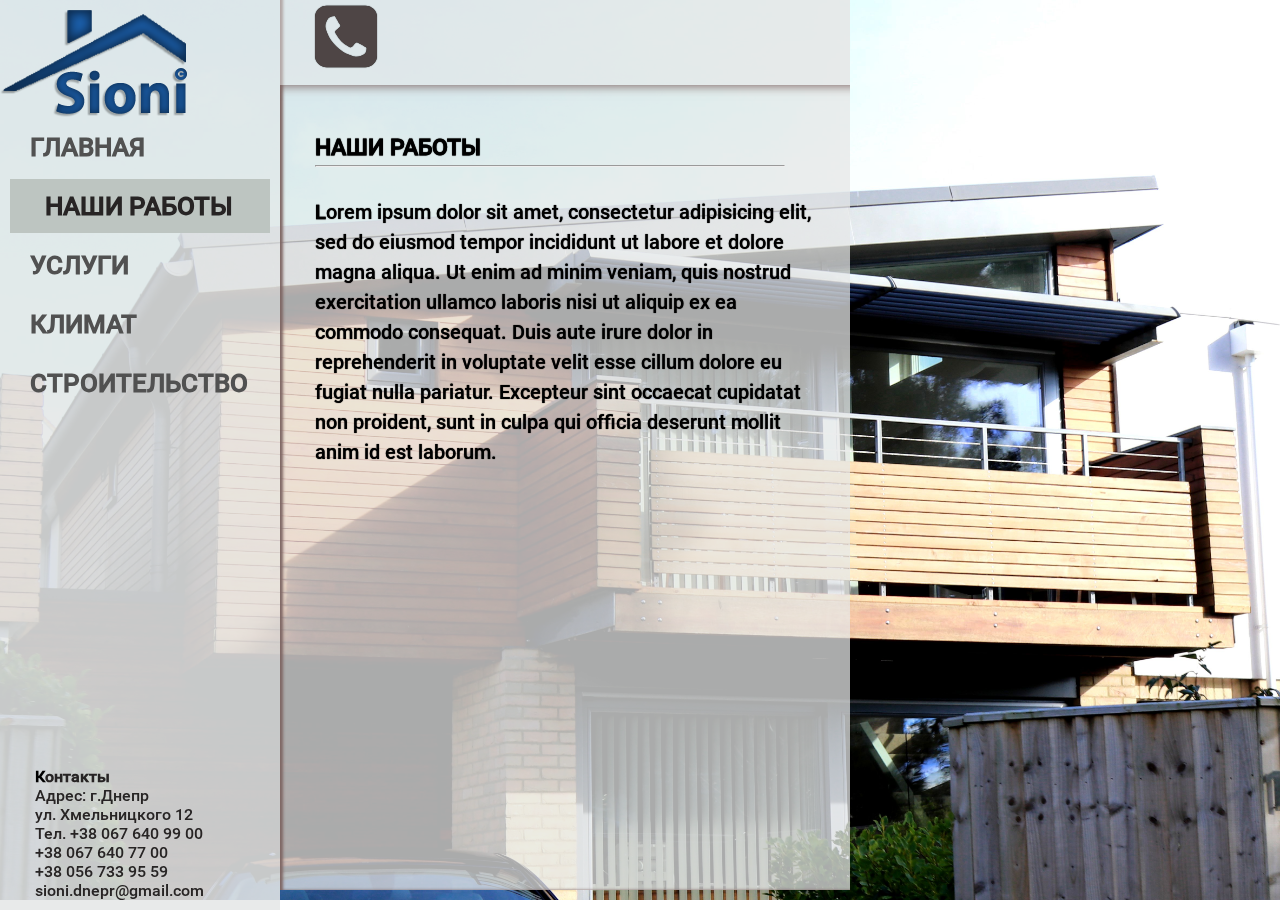
==== index.html @ 1f8581f2 "Цвета, читаемость, тест, смена меню, логотип" ====
<!DOCTYPE html>
<html lang="en">
  <head>
    <meta charset="utf-8">
    <meta http-equiv="X-UA-Compatible" content="IE=edge">
    <meta name="viewport" content="width=device-width, initial-scale=1">    
    <title>Sioni my</title>      
    <link rel="stylesheet" href="css/font-awesome.css">     
    <link rel="stylesheet" type="text/css" href="css/style.css"> 
    <link rel="stylesheet" type="text/css" href="css/fisStyle.css">
    <link rel="stylesheet" type="text/css" href="css/responsive.css">
    <script type="text/javascript" src="js/jquery-1.5.2.min.js"></script>
    <script type="text/javascript" src="js/swfobject.js"></script>
    <script type="text/javascript" src="js/bgstretcher.js"></script>  
    
    <script type="text/javascript">
  $(document).ready(function(){
  
        //  Initialize Backgound Stretcher     
    $('BODY').bgStretcher({
      images: ['images/1.jpeg', 'images/2.jpeg', 'images/3.jpg', 'images/4.jpeg', 'images/5.jpeg', 'images/6.jpg'],
      imageWidth: 1024, 
      imageHeight: 768, 
      slideDirection: 'N',
      slideShowSpeed: 2000,
      transitionEffect: 'fade',
      sequenceMode: 'normal',
      buttonPrev: '#prev',
      buttonNext: '#next',
      pagination: '#nav',
      anchoring: 'left center',
      anchoringImg: 'left center'
    });
    
  });
</script>
<script type="text/javascript">
 $(document).ready(function(){
    $("#menu").on("click","a", function (event) {
        event.preventDefault();
        var id  = $(this).attr('href'),
            top = $(id).offset().top;
        $('body,html').animate({scrollTop: top}, 1500);
    });
});
</script>
  </head>
  <body>  
  
    <div class="sioni_logo_vs">
                <a href="index.html"><img src="images/Sioni.png" alt="logo" id="logo_vs"></a> 
                <!-- <a href="climat.html"><img src="images/Sioni-c.png" alt="logo-c" id="logo_vs"></a>  -->              
    </div>
    <div class="sioni_menu_vs">
             
            <a href="#"><i class="fa fa-phone-square fa-4x" aria-hidden="true"><span>ТЕЛЕФОН</span></i></a>
            <label class="mtoggle" for="menuCheck"><i class="fa fa-bars fa-2x" aria-hidden="true"></i></label>
            <input id="menuCheck" type="checkbox">           
            <ul class="menuToggle">
              <li><a href="#main_page">ГЛАВНАЯ</a><hr></li>
              <li><a href="#about_us">О НАС</a><hr></li>
              <li><a href="#services">УСЛУГИ</a><hr></li>
              <li><a href="climat.html">КЛИМАТ</a><hr></li>
              <li><a href="#builder">СТРОИТЕЛЬСТВО</a></li>
            </ul>               
    </div>
    <div class="bg">
    <div class="logo-cont">
      <img src="images/Sioni.png" alt="logo" id="logo">
    </div>   
      <div class="contacts">

        <p><b>Контакты</b><br>
        Адрес: г.Днепр<br>
        ул. Хмельницкого 12<br>
        Тел. +38 067 640 99 00 <br>
        +38 067 640 77 00 <br>
        +38 056 733 95 59 <br>
        sioni.dnepr@gmail.com</p>

        
      </div>
    </div>
    
      <div class="tabbed">
        <input type="radio" name="tabs" id="tab-nav-1" checked>
        <label for="tab-nav-1">ГЛАВНАЯ</label>
        <input type="radio" name="tabs" id="tab-nav-2" checked>
        <label for="tab-nav-2">НАШИ РАБОТЫ</label>
        <input type="radio" name="tabs" id="tab-nav-3">
        <label for="tab-nav-3">УСЛУГИ</label>
        <input type="radio" name="tabs" id="tab-nav-4">
        <label for="tab-nav-4"><a href="climat.html">КЛИМАТ</a></label>
        <input type="radio" name="tabs" id="tab-nav-5">
        <label for="tab-nav-5">СТРОИТЕЛЬСТВО</label>   
          
          <div class="tabs" id="main_page">
           
            <div >
              <div class="tabs_1 "> 
                <div class="iphone">
                  <a href="#"><i class="fa fa-phone-square fa-4x" aria-hidden="true"></i></a>              
                  </div>              
                  <h3>ГЛАВНАЯ<hr></h3>

<p>Приветствуем Вас на сайте строительной компании <strong>«Sioni»</strong>.</p><br>

<p>Компания <strong>«Sioni»</strong> выполняет полный спектр работ по проектированию, строительству и монтажу строительных объектов и их инженерной инфраструктуры «под ключ» — от обследования площадки под строительство, предпроектной подготовки, сбора разрешительной документации и технических условий до получения Акта ввода в эксплуатацию и сервисного обслуживания.</p><br>
<br>
<b>Основа нашей стратегии</b> —
<ul>
  <li>Предоставление услуг в строительном секторе;</li>
  <li>Индивидуальный подход к каждому Заказчику;</li>
</ul>
<br>
<b>Наша компания предоставляет следующие виды услуг</b>:
<ul>  
  <li>Подготовку разрешительной документации, получение технических условий и согласований;</li>
  <li>Проектирование и прохождение экспертиз;</li>
  <li>Разработка архитектурно-дизайнерских решений;</li>
  <li>Строительство гражданских зданий и сооружений;</li>
  <li>Монтаж кондиционирования, вентиляции, отопления;</li>
  <li>Пуско-наладочные работы;</li>
  <li>Комплектацию материалами и инженерным оборудованием;</li>
  <li>Сервисное обслуживание.</li>
</ul>
<br >
<p>Наши преимущества:
Опыт работы более 12 лет
Полный спектр работ от идеи до покупки мебели
Гарантия на все виды работ
Сервисная поддержка
</p> <br>
Компания <b>«Sioni»</b> - это опыт, качество и гарантия надежности!</p><br><br>

                  
              </div>
            </div>
            <div>
              <div class="tabs_2" > 
                <div class="iphone">
                  <a href="#"><i class="fa fa-phone-square fa-4x" aria-hidden="true"></i></a> </div>              
                  <h3>НАШИ РАБОТЫ<hr></h3>
                  <p>Lorem ipsum dolor sit amet, consectetur adipisicing elit, sed do eiusmod
                  tempor incididunt ut labore et dolore magna aliqua. Ut enim ad minim veniam,
                  quis nostrud exercitation ullamco laboris nisi ut aliquip ex ea commodo
                  consequat. Duis aute irure dolor in reprehenderit in voluptate velit esse
                  cillum dolore eu fugiat nulla pariatur. Excepteur sint occaecat cupidatat non
                  proident, sunt in culpa qui officia deserunt mollit anim id est laborum.

</p>
              </div>
            </div>
            <div id="services">
              <div class="tabs_3"> 
                <div class="iphone">
                  <a href="#"><i class="fa fa-phone-square fa-4x" aria-hidden="true"></i></a> </div>              
                  <h3>УСЛУГИ<hr></h3>
                  <p>СЛАЙДЕР <br>
                  <b>Наша компания предоставляет следующие виды услуг</b>:
<ul>  
  <li>Подготовку разрешительной документации, получение технических условий и согласований;</li>
  <li>Проектирование и прохождение экспертиз;</li>
  <li>Разработка архитектурно-дизайнерских решений;</li>
  <li>Строительство гражданских зданий и сооружений;</li>
  <li>Монтаж кондиционирования, вентиляции, отопления;</li>
  <li>Пуско-наладочные работы;</li>
  <li>Комплектацию материалами и инженерным оборудованием;</li>
  <li>Сервисное обслуживание.</li>
</ul></p>
              </div>
            </div>
            <div>
              <div class="tabs_4"> 
                <div class="iphone">
                  <a href="#"><i class="fa fa-phone-square fa-4x" aria-hidden="true"></i></a> </div>              
                  <h3>КЛИМАТ<hr></h3>
                  <p>Lorem ipsum dolor sit amet, consectetur adipisicing elit. Cum iste nemo eos, sed repudiandae, nobis repellendus, perferendis quos hic aliquam voluptatem culpa sint excepturi voluptas? Pariatur adipisci laborum, ratione perspiciatis.Lorem ipsum dolor sit amet, consectetur adipisicing elit. Numquam, nostrum quam nisi atque saepe reprehenderit, vero ut quibusdam iure quisquam laborum qui voluptates laudantium praesentium enim maiores libero tenetur aut.Lorem ipsum dolor sit amet, consectetur adipisicing elit. Quis quasi, blanditiis perspiciatis asperiores corporis optio neque esse dolores harum sunt. Dolore dicta culpa dolor similique sint. Illum unde iusto quae.</p>
              </div>
            </div>
            <div id="builder">
              <div class="tabs_5"> 
                <div class="iphone">
                  <a href="#"><i class="fa fa-phone-square fa-4x" aria-hidden="true"></i></a> </div>              
                  <h3>СТРОИТЕЛЬСТВО<hr></h3>
                  <q><em>Компания «Sioni» - это опыт, качество и гарантия надежности!</em></q> <br>

                  <p>Компания <b>«Sioni»</b> работает на рынке Украины с 2005 года, главный офис находится в городе Днепр. За время работы компании мы заслужили высокий уровень доверия со стороны наших заказчиков и партнёров.</p><br>

<p>Сплочённая команда нашей компании успешно реализовывает различные строительные заказы. Мы поможем Вам построить дом, начиная с идеи и создания чертежей будущего дома, заканчивая полной внутренней отделкой и сдачей объекта «под ключ». Или выполнить высококачественный ремонт Вашей квартиры.</p><br>

<p>Среди заказов компании <b>«Sioni»</b> были элитные квартиры и магазины города Днепропетровска и его области; возведение домов, ремонт квартир и элитных магазинов по всей Украине и ближнему зарубежью. (здесь должна быть ссылка на фотографии законченных объектов)</p><br>

<p>Наши сотрудники являются отличными профессионалами каждый в своей области, работают только с высококачественными материалами, с соблюдением всех строительных норм и правил. И потому мы гарантируем выполнение заказа в срок и соблюдение всех пунктов договора с заказчиком. Также предоставляем обязательное гарантийное обслуживание законченных объектов.</p><br id="about_us">

<p>Если Вы обратитесь в строительную компанию <b>«Sioni»</b>, то будете уверены в том, что при создании проекта любого строительного объекта мы учтём все Ваши пожелания, примем наиболее оптимальное для Вас решение а стоимость работ будет зависеть от сложности поставленных задач.</p><br>

Компания <b>«Sioni»</b> - это опыт, качество и гарантия надежности!</p><br><br>


              </div>
            </div>
          </div>  
             
      </div> 
     
   <script type="text/javascript" src='js/script.js'></script>    
  </body>
</html>
---- css/style.css ----
html, body{margin:0px; padding:0px; font-family:Arial, sans-serif;}
div{position:relative;}
.clear{clear:both;}
.container, {
	max-width:1000px;
	margin:0px auto;
}
p:first-letter{
	font-weight:bold;
	color:#000;
	/*text-shadow: white 1px 0px, white 1px 1px, white 0px 1px, white -1px 1px, white -1px 0px, white -1px -1px, white 0px -1px, white 1px -1px;   обводка текста*/
}
.container{
	padding:0px 0px 0px 220px;
	box-sizing:border-box;
}
	.left{
		
		width:24%;
		height:615px;
		z-index:15;
		margin-left:-220px;
		float:left;
		background:rgba(229, 231, 231, 0.87);
	}
	.phone{
		background:#e4e8e8;

	}
	.fa-phone-square{
		color: #4e4545;
	}
	.fa-phone-square:hover{
		color: #342e2e;
	}
	.right{
		width:30%;
		height:615px;
		float:left;
		font-size:15px;
		color:#000000;
		background:rgba(230, 230, 230, 0.73);
		
	}
	.right p,h3{margin:0px; padding: 45px 30px 30px 0px;}
/*************далее стили для вертикального выпадающего меню при наведении**************************/
.menuVertical{width:100%;height:auto;}
	.menuVertical ul{

		display:block;
		width:100%;
		height:auto;
		margin:0px;
		padding:0px;
		list-style:none;
		position:relative;
	}
.menuVertical ul li{display:block; width:100%; height:auto; position:relative;}
	.menuVertical ul li a{
		position:relative;
		display:block;
		width:100%;
		height:auto;
		box-sizing:border-box;
		font-size:23px;
		text-transform:uppercase;
		font-weight:semi-bold;
		color:#515151;
		line-height:1.2em;
		padding:10px 15px;
		
		text-decoration:none;
	}
	.menuVertical ul  li:first-child a{border:0px;}
	.menuVertical ul li a:hover, .menuVertical ul li:hover a{
		color: #272424;
	}
	.menuVertical ul li ul{
		position:absolute;
		top:0px;
		left:100%;
		display:none;
		width:auto;
	}
			/*******показываем выпадашку при наведении ********/
.menuVertical ul li:hover ul{display:block;}
	.menuVertical ul li ul li a{
	white-space:nowrap;
	text-transform:none;
	padding:5px 20px;
	}
.menuVertical ul li ul li a:hover{
	background:#75C1D4;
	color:#0A3CC1;
}


/*slider*/
.bgstretcher-area { text-align: left; }
.bgstretcher, .bgstretcher UL, .bgstretcher UL LI {
	position: absolute;
	top: 0;
	left: 0;
}
.bgstretcher UL, .bgstretcher UL LI {
	margin: 0;
	padding: 0;
	list-style: none;
}
.bgstretcher {
	background: black;
	overflow: hidden;
	width: 100%;
	position: fixed;
	z-index: 1;
	_position: absolute; /*IE6 doesn't support fixed positioning*/
	top: 0;
	left: 0;
}
/*slider-end*/



/*slider uslugi*/



 
#slideshow #slideshowWindow {
	width:63vw;
	height:257px;
	margin:0;
	padding:0;
	position:relative;
	overflow:hidden;

}
 
#slideshow #slideshowWindow .slide {
	margin:0;
	padding:0;
	width:500px; 
	height:257px;
	position:relative;
	
}
#slideshow #slideshowWindow .slide img{
	width: 100%;
}

 
#slideshow #slideshowWindow .slide .slideText {
	position:absolute;
	top:130px;
	left:0px;
	width:100%;
	height:130px;
	background-image:url(../images/greyBg.png);
	background-repeat:repeat;
	margin:0;
	padding:0;
	color:#ffffff;
	font-family:Myriad Pro, Arial, Helvetica, sans-serif;
}
 
#slideshow #slideshowWindow .slide .slideText a:link, #slideshow #slideshowWindow .slide .slideText a:visited {
	color:#ffffff;
	text-decoration:none;
}
 
#slideshow #slideshowWindow .slide .slideText h2, #slideshow #slideshowWindow .slide .slideText p {
	margin:10px 0 0 10px;
	padding:0;
}
 
/*Navigation*/

.nav {
	display:block;
	text-indent:-10000px;
	position:absolute;
	cursor:pointer;
}
 
#leftNav {
	top:228px;
	left:350px;
	/*width:94px;
	height:34px;*/
	background-image:url(../images/left.png);
	background-repeat:no-repeat;
	z-index:999;
}
 
#rightNav {
	top:230px;
	left:450px;
	/*width:53px;
	height:26px;*/
	background-image:url(../images/right.png);
	background-repeat:no-repeat;
	z-index:999;
}
---- css/fisStyle.css ----
/**********FIS***********/
* {
	margin: 0px;
	padding: 0px;	
}

body {	
	overflow-y: hidden;
	font-family: 'Roboto-medium';
}
@font-face {
  font-family: 'Roboto-Medium';
  src: url('../fonts/Roboto-Medium.eot?#iefix') format('embedded-opentype'),  url('../fonts/Roboto-Medium.woff') format('woff'), url('../fonts/Roboto-Medium.ttf')  format('truetype'), url('../fonts/Roboto-Medium.svg#Roboto-Medium') format('svg');
  font-weight: normal;
  font-style: normal;
}
.bg {
	position: absolute;
	width: 250px;
	height: 100vh;			
	background:rgba(229, 231, 231, 0.87); 
	margin: 0;
	padding: 10px 30px 0px 0px;
	top: -120px;
	display: flex;
	flex-direction: column;
	justify-content: space-between;
}

.sioni_logo_vs {
	display: none;

}

.sioni_menu_vs {
	display: none;
}

#menuCheck:checked + .menu {
	display: block;
}

.contacts {
	color: #272424; 
	margin-left: 35px;
	margin-bottom: 10px;
}

.tabbed {	
	margin-top: 120px; 
	perspective: 900px;		
}

.tabbed > input {
	display: none;
}

.tabbed > label {
	display: block;
	max-width: 220px;
	padding: 12px 20px;
	margin: 5px 5px 5px 10px;
	cursor: pointer;
	transition: all .3s;
	color:#515151;
	font-size:26px;
	font-weight: bold;
}



.tabbed > label:hover,
.tabbed > input:checked + label {
	background: #BDC5C1;
	color: #272424;
	padding: 12px 5px 12px 35px;
}

.tabs > div {
	max-width: 100%;
	height: 100%;	
	position: absolute;
	left: 280px;
	top: -425px;	
	line-height: 1.4em;
	opacity: 0;	
	transform: rotateY(20deg);
	transform-origin: left center;
	transition: opacity .3s, transform .6s;	
	color: #000000;
}

.tabs_1, .tabs_2, .tabs_3, .tabs_4, .tabs_5 {
	background:rgba(229, 231, 231, 0.74);
	padding: 0px 35px;
	max-width: 50%;
	height: 100vh;
	overflow-y: auto;
	overflow-x: hidden;	
	font-size: 20px;
	line-height: 1.5;
	text-shadow: 0px 0px 1px rgba(0, 0, 0, 1); 

	-webkit-box-shadow: inset 3px 0px 3px 0px rgba(127, 103, 100, 1);
-moz-box-shadow:    inset 3px 0px 3px 0px rgba(127, 103, 100, 1);
box-shadow:         inset 3px 0px 3px 0px rgba(127, 103, 100, 1);
}


}
q {
	font-weight: bold;
	margin-bottom : 15px;
}
a {
	text-decoration: none;
	color: #515151;
}

.iphone {
	background:rgba(229, 231, 231, 0.5);
	width: 100%;
	height: 30px;
	padding: 60px 50px 55px 50px;
	margin: -50px -50px 0px -50px;
	font-size: 18px;
	box-shadow: 0px 1px 10px 0px #7F6764; 
}





#tab-nav-1:checked ~ .tabs > div:nth-of-type(1),
#tab-nav-2:checked ~ .tabs > div:nth-of-type(2),
#tab-nav-3:checked ~ .tabs > div:nth-of-type(3),
#tab-nav-4:checked ~ .tabs > div:nth-of-type(4),
#tab-nav-5:checked ~ .tabs > div:nth-of-type(5) {
	transform: rotateY(0deg);
	opacity: 1;	
	z-index: 1;
}

/**********FIS***********/
---- css/responsive.css ----
@media (min-width: 993px) and (max-width: 1200px) {

}

@media (min-width: 769px) and (max-width: 992px) {

}


@media  (max-width: 767px) {

.tabbed {
    width: 100%; 
    margin-top: 0px;   
}

.tabbed > label {
    display: none;
    
}

.tabs {
    padding-top: 150px;
}

.tabs > div {
    width: 100%;
    height: auto;
    border: none;
    padding: 0;
    opacity: 1;
    position: relative;
    transform: none;
    overflow-y: auto;   
    left: 0%;
    top: 0px;
}

.iphone {
    position: fixed;
    width: 100%;
    min-height: 75px;
    padding: 0px 0px 0px 0px;
    margin: -60px -48px 0px -10px;
    background:rgba(229, 231, 231, 0.5);
}

.tabs_1, .tabs_2, .tabs_3, .tabs_4, .tabs_5 {
    max-width: 100%;         
    overflow-y: auto;
    background:rgba(229, 231, 231, 0.7);
    padding-left: 10px;
    padding-right: 10px; 
    padding-top: 60px;
    height: auto;
}



.fa-phone-square {
    margin-left: 10px;
}

.iphone {
    display: none;
}

.sioni_logo_vs {
    display: block;
    display: flex;
    justify-content: center;
    text-align: center;
    background:rgba(229, 231, 231, 1.0);
    position: fixed;   
    width: 100%;
    min-height: 100px;
    z-index: 2;     
}

.sioni_menu_vs {
    display: block;
    width: 100%;
    min-height: 200px;
    background:rgba(229, 231, 231, 1.0); 
    position: fixed;
    z-index: 1;
    padding-bottom: -10px;
}

.fa-phone-square {
    position: absolute;
    top: 130px;
    left: 0px;
    z-index: 5;
}

.fa-phone-square span {
    font-size: 1.8rem;
    margin-left: 7px; 
}

.sioni_menu_vs > .iphone {
    display: block;
}

.sioni_logo_vs img {
    max-width: 100%;
    height: auto;
    margin-left: -21px;
}

.menuToggle {
    position: relative;
    z-index: 4;
    top: 148px;
    left: 0px;
    list-style: none;
    width: 100%;
    height: 50px;    
    text-align: center;
}

.mtoggle {
    text-align: center;
    max-width: 50px;
    position: relative;
    top: 140px;
    font-size: 26px;
    float: right;
    margin-right: 10px;   
    color: #4e4545; 
}

.mtoggle:hover {
    cursor: pointer;
}

.menuToggle {
    display: none;
    margin-top: 33px;
}

hr {
    width: 75%;
    margin: 0 auto;
}

.menuToggle li {
    background:rgba(229, 231, 231, 1.0);
   
}

#menuCheck:checked + .menuToggle {
    display: block;
}

.menuToggle a {
    display: block;
    padding: 10px 30px;
    font-size: 18px;
}



#logo_vs {
    padding: 20px;
}


.bg {
    display: none;    
}

body {
    overflow-y: auto;
    padding: 0px; 
}

#logo-c {
    display: none;
}
}
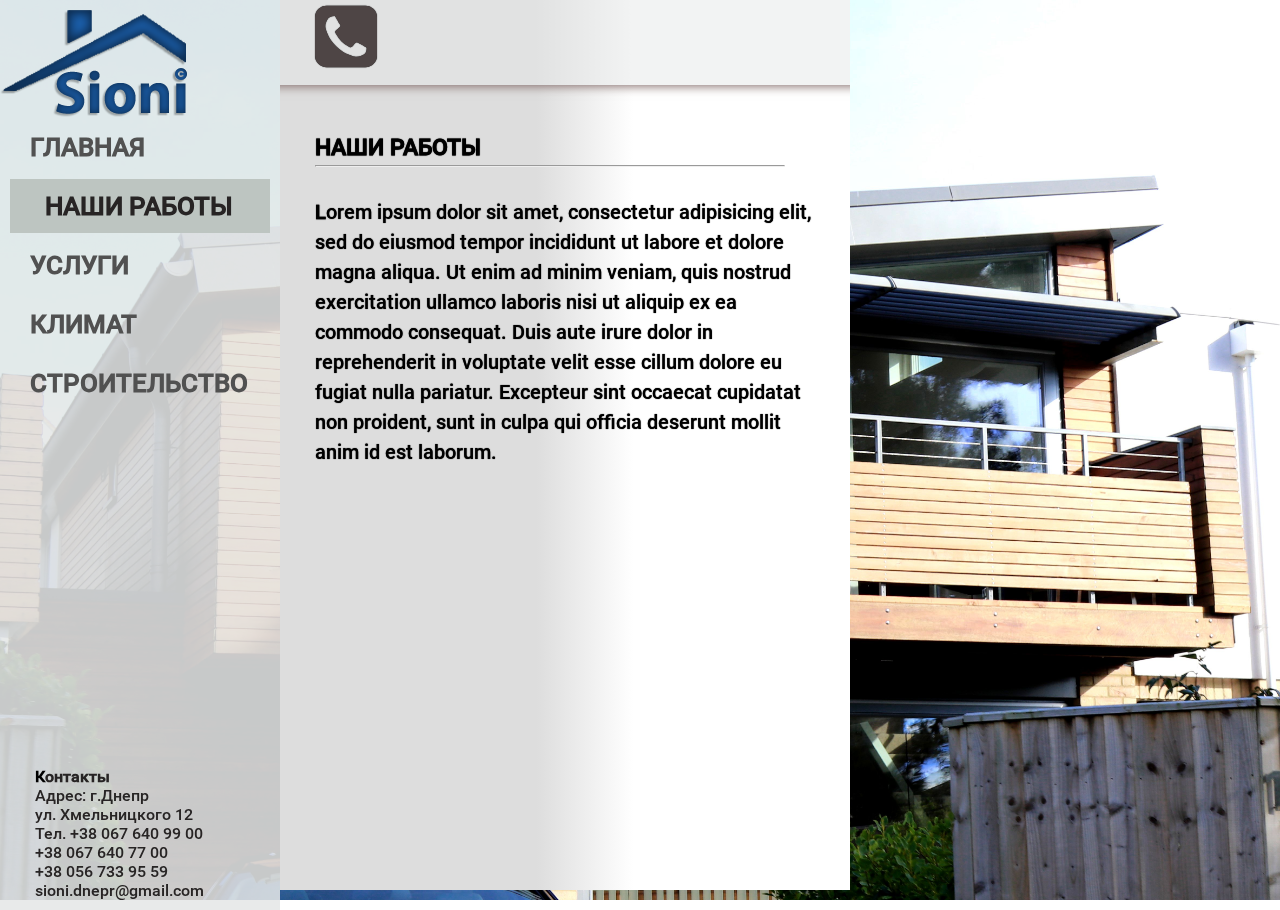
==== commit f7b54703: "Полностью сделана адаптивка, добавлены якоря на климат, осталос поменять градиент на табы и вставить" ====
--- a/index.html
+++ b/index.html
@@ -48,17 +48,14 @@
   <body>  
   
     <div class="sioni_logo_vs">
-                <a href="index.html"><img src="images/Sioni.png" alt="logo" id="logo_vs"></a> 
-                <!-- <a href="climat.html"><img src="images/Sioni-c.png" alt="logo-c" id="logo_vs"></a>  -->              
-    </div>
-    <div class="sioni_menu_vs">
-             
-            <a href="#"><i class="fa fa-phone-square fa-4x" aria-hidden="true"><span>ТЕЛЕФОН</span></i></a>
+            <a href="#"><i class="fa fa-phone-square fa-4x" aria-hidden="true"></i></a>
+            <a href="index.html"><img src="images/Sioni.png" alt="logo" id="logo_vs"></a>        
+            
             <label class="mtoggle" for="menuCheck"><i class="fa fa-bars fa-2x" aria-hidden="true"></i></label>
             <input id="menuCheck" type="checkbox">           
             <ul class="menuToggle">
               <li><a href="#main_page">ГЛАВНАЯ</a><hr></li>
-              <li><a href="#about_us">О НАС</a><hr></li>
+              <li><a href="#about_us">НАШИ РАБОТЫ</a><hr></li>
               <li><a href="#services">УСЛУГИ</a><hr></li>
               <li><a href="climat.html">КЛИМАТ</a><hr></li>
               <li><a href="#builder">СТРОИТЕЛЬСТВО</a></li>
@@ -122,9 +119,9 @@
   <li>Монтаж кондиционирования, вентиляции, отопления;</li>
   <li>Пуско-наладочные работы;</li>
   <li>Комплектацию материалами и инженерным оборудованием;</li>
-  <li>Сервисное обслуживание.</li>
+  <li  id="about_us">Сервисное обслуживание.</li>
 </ul>
-<br >
+<br>
 <p>Наши преимущества:
 Опыт работы более 12 лет
 Полный спектр работ от идеи до покупки мебели
@@ -140,7 +137,7 @@
               <div class="tabs_2" > 
                 <div class="iphone">
                   <a href="#"><i class="fa fa-phone-square fa-4x" aria-hidden="true"></i></a> </div>              
-                  <h3>НАШИ РАБОТЫ<hr></h3>
+                  <h3>НАШИ РАБОТЫ<hr></h3><span id="services"></span>
                   <p>Lorem ipsum dolor sit amet, consectetur adipisicing elit, sed do eiusmod
                   tempor incididunt ut labore et dolore magna aliqua. Ut enim ad minim veniam,
                   quis nostrud exercitation ullamco laboris nisi ut aliquip ex ea commodo
@@ -148,10 +145,10 @@
                   cillum dolore eu fugiat nulla pariatur. Excepteur sint occaecat cupidatat non
                   proident, sunt in culpa qui officia deserunt mollit anim id est laborum.
 
-</p>
-              </div>
-            </div>
-            <div id="services">
+</p >
+              </div>
+            </div>
+            <div>
               <div class="tabs_3"> 
                 <div class="iphone">
                   <a href="#"><i class="fa fa-phone-square fa-4x" aria-hidden="true"></i></a> </div>              
@@ -175,10 +172,10 @@
                 <div class="iphone">
                   <a href="#"><i class="fa fa-phone-square fa-4x" aria-hidden="true"></i></a> </div>              
                   <h3>КЛИМАТ<hr></h3>
-                  <p>Lorem ipsum dolor sit amet, consectetur adipisicing elit. Cum iste nemo eos, sed repudiandae, nobis repellendus, perferendis quos hic aliquam voluptatem culpa sint excepturi voluptas? Pariatur adipisci laborum, ratione perspiciatis.Lorem ipsum dolor sit amet, consectetur adipisicing elit. Numquam, nostrum quam nisi atque saepe reprehenderit, vero ut quibusdam iure quisquam laborum qui voluptates laudantium praesentium enim maiores libero tenetur aut.Lorem ipsum dolor sit amet, consectetur adipisicing elit. Quis quasi, blanditiis perspiciatis asperiores corporis optio neque esse dolores harum sunt. Dolore dicta culpa dolor similique sint. Illum unde iusto quae.</p>
-              </div>
-            </div>
-            <div id="builder">
+                  <p>Lorem ipsum dolor sit amet, consectetur adipisicing elit. Cum iste nemo eos, sed repudiandae, nobis repellendus, perferendis quos hic aliquam voluptatem culpa sint excepturi voluptas? Pariatur adipisci laborum, ratione perspiciatis.Lorem ipsum dolor sit amet, consectetur adipisicing elit. Numquam, nostrum quam nisi <span id="builder"></span>atque saepe reprehenderit, vero ut quibusdam iure quisquam laborum qui voluptates laudantium praesentium enim maiores libero tenetur aut.Lorem ipsum dolor sit amet, consectetur adipisicing elit. Quis quasi, blanditiis perspiciatis asperiores corporis optio neque esse dolores harum sunt. Dolore dicta culpa dolor similique sint. Illum unde iusto quae.</p>
+              </div>
+            </div>
+            <div>
               <div class="tabs_5"> 
                 <div class="iphone">
                   <a href="#"><i class="fa fa-phone-square fa-4x" aria-hidden="true"></i></a> </div>              
@@ -191,7 +188,7 @@
 
 <p>Среди заказов компании <b>«Sioni»</b> были элитные квартиры и магазины города Днепропетровска и его области; возведение домов, ремонт квартир и элитных магазинов по всей Украине и ближнему зарубежью. (здесь должна быть ссылка на фотографии законченных объектов)</p><br>
 
-<p>Наши сотрудники являются отличными профессионалами каждый в своей области, работают только с высококачественными материалами, с соблюдением всех строительных норм и правил. И потому мы гарантируем выполнение заказа в срок и соблюдение всех пунктов договора с заказчиком. Также предоставляем обязательное гарантийное обслуживание законченных объектов.</p><br id="about_us">
+<p>Наши сотрудники являются отличными профессионалами каждый в своей области, работают только с высококачественными материалами, с соблюдением всех строительных норм и правил. И потому мы гарантируем выполнение заказа в срок и соблюдение всех пунктов договора с заказчиком. Также предоставляем обязательное гарантийное обслуживание законченных объектов.</p><br>
 
 <p>Если Вы обратитесь в строительную компанию <b>«Sioni»</b>, то будете уверены в том, что при создании проекта любого строительного объекта мы учтём все Ваши пожелания, примем наиболее оптимальное для Вас решение а стоимость работ будет зависеть от сложности поставленных задач.</p><br>
 
@@ -203,7 +200,17 @@
           </div>  
              
       </div> 
-     
-   <script type="text/javascript" src='js/script.js'></script>    
-  </body>
+  <footer class="footer_vs">
+      <div class="contacts">
+          <p><b>Контакты</b><br>
+            Адрес: г.Днепр<br>
+            ул. Хмельницкого 12<br>
+            Тел. +38 067 640 99 00 <br>
+            +38 067 640 77 00 <br>
+            +38 056 733 95 59 <br>
+            sioni.dnepr@gmail.com</p>        
+      </div>
+  </footer>  
+      <script type="text/javascript" src='js/script.js'></script>    
+    </body>
 </html>--- a/css/style.css
+++ b/css/style.css
@@ -8,7 +8,7 @@
 p:first-letter{
 	font-weight:bold;
 	color:#000;
-	/*text-shadow: white 1px 0px, white 1px 1px, white 0px 1px, white -1px 1px, white -1px 0px, white -1px -1px, white 0px -1px, white 1px -1px;   обводка текста*/
+	
 }
 .container{
 	padding:0px 0px 0px 220px;
--- a/css/fisStyle.css
+++ b/css/fisStyle.css
@@ -88,6 +88,7 @@
 	transform-origin: left center;
 	transition: opacity .3s, transform .6s;	
 	color: #000000;
+
 }
 
 .tabs_1, .tabs_2, .tabs_3, .tabs_4, .tabs_5 {
@@ -101,9 +102,12 @@
 	line-height: 1.5;
 	text-shadow: 0px 0px 1px rgba(0, 0, 0, 1); 
 
-	-webkit-box-shadow: inset 3px 0px 3px 0px rgba(127, 103, 100, 1);
--moz-box-shadow:    inset 3px 0px 3px 0px rgba(127, 103, 100, 1);
-box-shadow:         inset 3px 0px 3px 0px rgba(127, 103, 100, 1);
+	background: rgb(221, 221, 221); 
+background: -moz-linear-gradient(0deg, rgb(221, 221, 221) 45% 1, rgb(255, 255, 255) 62%); 
+background: -webkit-linear-gradient(0deg, rgb(221, 221, 221) 45%, rgb(255, 255, 255) 62%); 
+background: -o-linear-gradient(0deg, rgb(221, 221, 221) 45%, rgb(255, 255, 255) 62%); 
+background: -ms-linear-gradient(0deg, rgb(221, 221, 221) 45%, rgb(255, 255, 255) 62%); 
+background: linear-gradient(90deg, rgb(221, 221, 221) 45%, rgb(255, 255, 255) 62%);
 }
 
 
@@ -141,6 +145,14 @@
 	z-index: 1;
 }
 
+.footer_vs {
+	display: none;
+}
+
+.mtoggle {
+	color: #4e4545;
+}
+
 /**********FIS***********/
 
 
--- a/css/responsive.css
+++ b/css/responsive.css
@@ -59,6 +59,9 @@
 
 .fa-phone-square {
     margin-left: 10px;
+    position: absolute;
+    right: 15px;
+    top: 10px;
 }
 
 .iphone {
@@ -66,53 +69,40 @@
 }
 
 .sioni_logo_vs {
-    display: block;
-    display: flex;
-    justify-content: center;
-    text-align: center;
+    display: block;      
+   text-align: right; 
     background:rgba(229, 231, 231, 1.0);
     position: fixed;   
     width: 100%;
-    min-height: 100px;
-    z-index: 2;     
+    min-height: 150px;    
+    display: block;   
+    background:rgba(229, 231, 231, 1.0);    
+    z-index: 1;
 }
 
-.sioni_menu_vs {
-    display: block;
-    width: 100%;
-    min-height: 200px;
-    background:rgba(229, 231, 231, 1.0); 
-    position: fixed;
-    z-index: 1;
-    padding-bottom: -10px;
+.sioni_logo_vs > input {
+    display: none;
 }
 
-.fa-phone-square {
+.sioni_logo_vs img {
+    position: absolute;
+    left: 0px;
+    top: 0px;
+}
+
+
+/*.fa-phone-square {
     position: absolute;
     top: 130px;
     left: 0px;
     z-index: 5;
-}
-
-.fa-phone-square span {
-    font-size: 1.8rem;
-    margin-left: 7px; 
-}
-
-.sioni_menu_vs > .iphone {
-    display: block;
-}
-
-.sioni_logo_vs img {
-    max-width: 100%;
-    height: auto;
-    margin-left: -21px;
-}
+    text-align: right;
+}*/
 
 .menuToggle {
     position: relative;
     z-index: 4;
-    top: 148px;
+    top: 0px;
     left: 0px;
     list-style: none;
     width: 100%;
@@ -124,11 +114,10 @@
     text-align: center;
     max-width: 50px;
     position: relative;
-    top: 140px;
-    font-size: 26px;
-    float: right;
-    margin-right: 10px;   
-    color: #4e4545; 
+    top: 78px;
+    font-size: 26px;    
+    margin-right: 20px;  
+    
 }
 
 .mtoggle:hover {
@@ -137,7 +126,7 @@
 
 .menuToggle {
     display: none;
-    margin-top: 33px;
+    margin-top: 75px;
 }
 
 hr {
@@ -147,7 +136,7 @@
 
 .menuToggle li {
     background:rgba(229, 231, 231, 1.0);
-   
+   text-align: center;
 }
 
 #menuCheck:checked + .menuToggle {
@@ -156,8 +145,14 @@
 
 .menuToggle a {
     display: block;
-    padding: 10px 30px;
+    padding: 5px 30px;
     font-size: 18px;
+    text-align: center;
+}
+
+.right p, h3 {
+    margin: 0px;
+    padding: 0px 30px 30px 0px;
 }
 
 
@@ -179,4 +174,24 @@
 #logo-c {
     display: none;
 }
+
+.footer_vs {
+
+    display: block;
+    display: flex;
+    justify-content: center;    
+    min-height: 150px;
+    background:rgba(229, 231, 231, 0.85); 
+    
+}
+
+.footer_vs .contacts {
+     
+    padding-top: 20px;
+    margin: 0 auto;
+    width: 100%;
+    text-align: center;
+}
+
+
 }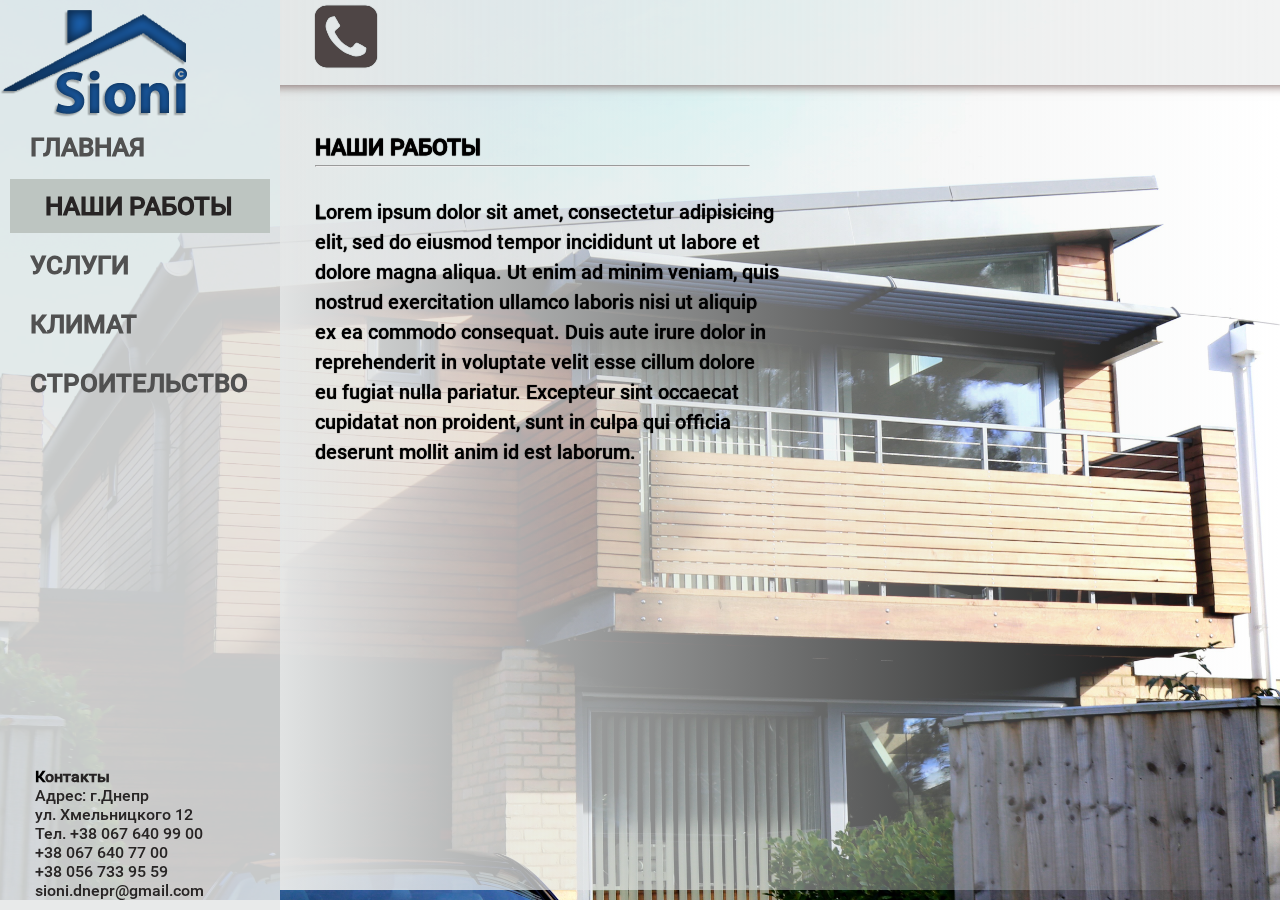
==== commit 54ed6203: "полная визуалка и адаптивка. Вопрос Слайдер!" ====
--- a/index.html
+++ b/index.html
@@ -4,7 +4,7 @@
     <meta charset="utf-8">
     <meta http-equiv="X-UA-Compatible" content="IE=edge">
     <meta name="viewport" content="width=device-width, initial-scale=1">    
-    <title>Sioni my</title>      
+    <title>Sioni</title>      
     <link rel="stylesheet" href="css/font-awesome.css">     
     <link rel="stylesheet" type="text/css" href="css/style.css"> 
     <link rel="stylesheet" type="text/css" href="css/fisStyle.css">
@@ -98,7 +98,7 @@
                 <div class="iphone">
                   <a href="#"><i class="fa fa-phone-square fa-4x" aria-hidden="true"></i></a>              
                   </div>              
-                  <h3>ГЛАВНАЯ<hr></h3>
+                  <div class="text-box"><h3>ГЛАВНАЯ<hr></h3>
 
 <p>Приветствуем Вас на сайте строительной компании <strong>«Sioni»</strong>.</p><br>
 
@@ -128,7 +128,7 @@
 Гарантия на все виды работ
 Сервисная поддержка
 </p> <br>
-Компания <b>«Sioni»</b> - это опыт, качество и гарантия надежности!</p><br><br>
+Компания <b>«Sioni»</b> - это опыт, качество и гарантия надежности!</p><br><br></div>
 
                   
               </div>
@@ -137,13 +137,13 @@
               <div class="tabs_2" > 
                 <div class="iphone">
                   <a href="#"><i class="fa fa-phone-square fa-4x" aria-hidden="true"></i></a> </div>              
-                  <h3>НАШИ РАБОТЫ<hr></h3><span id="services"></span>
+                  <div class="text-box"><h3>НАШИ РАБОТЫ<hr></h3><span id="services"></span>
                   <p>Lorem ipsum dolor sit amet, consectetur adipisicing elit, sed do eiusmod
                   tempor incididunt ut labore et dolore magna aliqua. Ut enim ad minim veniam,
                   quis nostrud exercitation ullamco laboris nisi ut aliquip ex ea commodo
                   consequat. Duis aute irure dolor in reprehenderit in voluptate velit esse
                   cillum dolore eu fugiat nulla pariatur. Excepteur sint occaecat cupidatat non
-                  proident, sunt in culpa qui officia deserunt mollit anim id est laborum.
+                  proident, sunt in culpa qui officia deserunt mollit anim id est laborum.</div>
 
 </p >
               </div>
@@ -152,7 +152,7 @@
               <div class="tabs_3"> 
                 <div class="iphone">
                   <a href="#"><i class="fa fa-phone-square fa-4x" aria-hidden="true"></i></a> </div>              
-                  <h3>УСЛУГИ<hr></h3>
+                  <div class="text-box"><h3>УСЛУГИ<hr></h3>
                   <p>СЛАЙДЕР <br>
                   <b>Наша компания предоставляет следующие виды услуг</b>:
 <ul>  
@@ -164,22 +164,29 @@
   <li>Пуско-наладочные работы;</li>
   <li>Комплектацию материалами и инженерным оборудованием;</li>
   <li>Сервисное обслуживание.</li>
-</ul></p>
+</ul></p> 
+<p>Lorem ipsum dolor sit amet, consectetur adipisicing elit, sed do eiusmod
+tempor incididunt ut labore et dolore magna aliqua. Ut enim ad minim veniam,
+quis nostrud exercitation ullamco laboris nisi ut aliquip ex ea commodo
+consequat. Duis aute irure dolor in reprehenderit in voluptate velit esse
+cillum dolore eu fugiat nulla pariatur. Excepteur sint occaecat cupidatat non
+proident, sunt in culpa qui officia deserunt mollit anim id est laborum.</p>
+                </div>
               </div>
             </div>
             <div>
               <div class="tabs_4"> 
                 <div class="iphone">
                   <a href="#"><i class="fa fa-phone-square fa-4x" aria-hidden="true"></i></a> </div>              
-                  <h3>КЛИМАТ<hr></h3>
+                 <div class="text-box"> <h3>КЛИМАТ<hr></h3>
                   <p>Lorem ipsum dolor sit amet, consectetur adipisicing elit. Cum iste nemo eos, sed repudiandae, nobis repellendus, perferendis quos hic aliquam voluptatem culpa sint excepturi voluptas? Pariatur adipisci laborum, ratione perspiciatis.Lorem ipsum dolor sit amet, consectetur adipisicing elit. Numquam, nostrum quam nisi <span id="builder"></span>atque saepe reprehenderit, vero ut quibusdam iure quisquam laborum qui voluptates laudantium praesentium enim maiores libero tenetur aut.Lorem ipsum dolor sit amet, consectetur adipisicing elit. Quis quasi, blanditiis perspiciatis asperiores corporis optio neque esse dolores harum sunt. Dolore dicta culpa dolor similique sint. Illum unde iusto quae.</p>
-              </div>
+              </div> </div>
             </div>
             <div>
               <div class="tabs_5"> 
                 <div class="iphone">
                   <a href="#"><i class="fa fa-phone-square fa-4x" aria-hidden="true"></i></a> </div>              
-                  <h3>СТРОИТЕЛЬСТВО<hr></h3>
+                <div class="text-box"> <h3>СТРОИТЕЛЬСТВО<hr></h3>
                   <q><em>Компания «Sioni» - это опыт, качество и гарантия надежности!</em></q> <br>
 
                   <p>Компания <b>«Sioni»</b> работает на рынке Украины с 2005 года, главный офис находится в городе Днепр. За время работы компании мы заслужили высокий уровень доверия со стороны наших заказчиков и партнёров.</p><br>
@@ -190,9 +197,9 @@
 
 <p>Наши сотрудники являются отличными профессионалами каждый в своей области, работают только с высококачественными материалами, с соблюдением всех строительных норм и правил. И потому мы гарантируем выполнение заказа в срок и соблюдение всех пунктов договора с заказчиком. Также предоставляем обязательное гарантийное обслуживание законченных объектов.</p><br>
 
-<p>Если Вы обратитесь в строительную компанию <b>«Sioni»</b>, то будете уверены в том, что при создании проекта любого строительного объекта мы учтём все Ваши пожелания, примем наиболее оптимальное для Вас решение а стоимость работ будет зависеть от сложности поставленных задач.</p><br>
-
-Компания <b>«Sioni»</b> - это опыт, качество и гарантия надежности!</p><br><br>
+<p>Если Вы обратитесь в строительную компанию <b>«Sioni»</b>, то будете уверены в том, что при создании проекта любого строительного объекта мы учтём все Ваши пожелания, примем наиболее оптимальное для Вас решение а стоимость работ будет зависеть от сложности поставленных задач.</p><br><br>
+              </div>
+
 
 
               </div>
--- a/css/fisStyle.css
+++ b/css/fisStyle.css
@@ -48,7 +48,7 @@
 
 .tabbed {	
 	margin-top: 120px; 
-	perspective: 900px;		
+	perspective: -400px;		
 }
 
 .tabbed > input {
@@ -92,9 +92,9 @@
 }
 
 .tabs_1, .tabs_2, .tabs_3, .tabs_4, .tabs_5 {
-	background:rgba(229, 231, 231, 0.74);
+	/*background:rgba(229, 231, 231, 0.74)*/;
 	padding: 0px 35px;
-	max-width: 50%;
+	max-width: 100%;
 	height: 100vh;
 	overflow-y: auto;
 	overflow-x: hidden;	
@@ -102,16 +102,20 @@
 	line-height: 1.5;
 	text-shadow: 0px 0px 1px rgba(0, 0, 0, 1); 
 
-	background: rgb(221, 221, 221); 
-background: -moz-linear-gradient(0deg, rgb(221, 221, 221) 45% 1, rgb(255, 255, 255) 62%); 
-background: -webkit-linear-gradient(0deg, rgb(221, 221, 221) 45%, rgb(255, 255, 255) 62%); 
-background: -o-linear-gradient(0deg, rgb(221, 221, 221) 45%, rgb(255, 255, 255) 62%); 
-background: -ms-linear-gradient(0deg, rgb(221, 221, 221) 45%, rgb(255, 255, 255) 62%); 
-background: linear-gradient(90deg, rgb(221, 221, 221) 45%, rgb(255, 255, 255) 62%);
+	background: rgba(221, 221, 221, 1); 
+	background: linear-gradient(90deg, rgba(229, 231, 231, 0.98), transparent );
+	background: -moz-linear-gradient(90deg, rgba(229, 231, 231, 0.98), transparent );
+	background: -webkit-linear-gradient(0deg, rgba(229, 231, 231, 0.98), transparent );
+	background: -o-linear-gradient(90deg, rgba(229, 231, 231, 0.98), transparent );
+    background: -ms-linear-gradient(90deg, rgba(229, 231, 231, 0.98), transparent );
 }
+
+.text-box{
+	max-width: 50%;
 
 
 }
+
 q {
 	font-weight: bold;
 	margin-bottom : 15px;
@@ -152,7 +156,7 @@
 .mtoggle {
 	color: #4e4545;
 }
-
+.sioni_logo_vs { z-index: 2:}
 /**********FIS***********/
 
 
--- a/css/responsive.css
+++ b/css/responsive.css
@@ -54,7 +54,9 @@
     padding-top: 60px;
     height: auto;
 }
-
+.text-box{
+    max-width: 100%;
+}
 
 
 .fa-phone-square {
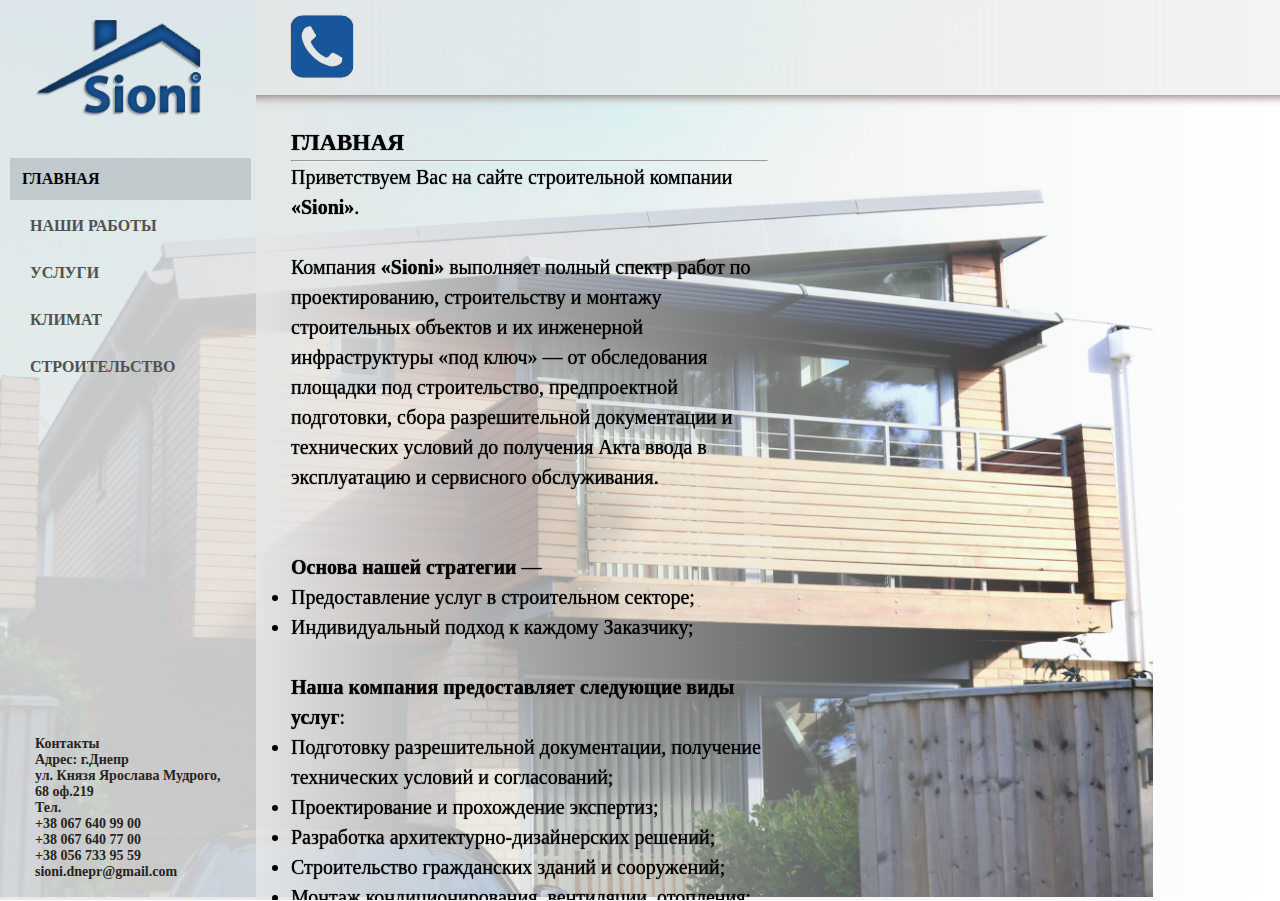
==== commit 17614ffa: "Проект перезалит с хостинга! Изменения: 1. Сайт открывается с главной страницы 2. Задан отступ на за" ====
--- a/index.html
+++ b/index.html
@@ -1,53 +1,42 @@
 <!DOCTYPE html>
-<html lang="en">
+<html lang="ru">
   <head>
     <meta charset="utf-8">
     <meta http-equiv="X-UA-Compatible" content="IE=edge">
     <meta name="viewport" content="width=device-width, initial-scale=1">    
-    <title>Sioni</title>      
-    <link rel="stylesheet" href="css/font-awesome.css">     
-    <link rel="stylesheet" type="text/css" href="css/style.css"> 
-    <link rel="stylesheet" type="text/css" href="css/fisStyle.css">
-    <link rel="stylesheet" type="text/css" href="css/responsive.css">
-    <script type="text/javascript" src="js/jquery-1.5.2.min.js"></script>
-    <script type="text/javascript" src="js/swfobject.js"></script>
-    <script type="text/javascript" src="js/bgstretcher.js"></script>  
+    <title>Sioni</title> 
+    <link rel="stylesheet" href="css/font-awesome.css"> 
+  
+    <link rel="stylesheet" type="text/css" href="css/style.css">    
     
-    <script type="text/javascript">
-  $(document).ready(function(){
-  
-        //  Initialize Backgound Stretcher     
-    $('BODY').bgStretcher({
-      images: ['images/1.jpeg', 'images/2.jpeg', 'images/3.jpg', 'images/4.jpeg', 'images/5.jpeg', 'images/6.jpg'],
-      imageWidth: 1024, 
-      imageHeight: 768, 
-      slideDirection: 'N',
-      slideShowSpeed: 2000,
-      transitionEffect: 'fade',
-      sequenceMode: 'normal',
-      buttonPrev: '#prev',
-      buttonNext: '#next',
-      pagination: '#nav',
-      anchoring: 'left center',
-      anchoringImg: 'left center'
-    });
+
+<!--     Slider blok -->
+ <link rel="stylesheet" type="text/css" href="css/sliderstyle.css" />
+  <link rel="stylesheet" type="text/css" href="css/responsive.css">
+    <script type="text/javascript" src="js/modernizr.custom.79639.js"></script>
+    <noscript><link rel="stylesheet" type="text/css" href="css/noscript.css" /></noscript>
+    <!--[if lte IE 8]><link rel="stylesheet" type="text/css" href="css/noscript.css" /><![endif]-->
     
-  });
-</script>
-<script type="text/javascript">
- $(document).ready(function(){
-    $("#menu").on("click","a", function (event) {
-        event.preventDefault();
-        var id  = $(this).attr('href'),
-            top = $(id).offset().top;
-        $('body,html').animate({scrollTop: top}, 1500);
-    });
-});
-</script>
   </head>
-  <body>  
-  
-    <div class="sioni_logo_vs">
+  <body> 
+  <div id="carousels">
+        <div class="carousel demonstration"><img src="images/1.jpeg"></div>
+        <div class="carousel"><img src="images/2.jpeg"></div>        
+        <div class="carousel"><img src="images/4.jpeg"></div>
+        <div class="carousel"><img src="images/5.jpeg"></div>
+                
+      </div>
+<!-- Saide bar -->
+<div class="bar">
+<!-- LOGO -->
+
+
+ <div class="logo">
+  <img src="images/Sioni.png" alt="logo" >
+ </div> 
+  <!-- LOGO end-->
+<!-- MENU MOBILE-->
+  <div class="sioni_logo_vs">
             <a href="#"><i class="fa fa-phone-square fa-4x" aria-hidden="true"></i></a>
             <a href="index.html"><img src="images/Sioni.png" alt="logo" id="logo_vs"></a>        
             
@@ -61,28 +50,13 @@
               <li><a href="#builder">СТРОИТЕЛЬСТВО</a></li>
             </ul>               
     </div>
-    <div class="bg">
-    <div class="logo-cont">
-      <img src="images/Sioni.png" alt="logo" id="logo">
-    </div>   
-      <div class="contacts">
-
-        <p><b>Контакты</b><br>
-        Адрес: г.Днепр<br>
-        ул. Хмельницкого 12<br>
-        Тел. +38 067 640 99 00 <br>
-        +38 067 640 77 00 <br>
-        +38 056 733 95 59 <br>
-        sioni.dnepr@gmail.com</p>
-
-        
-      </div>
-    </div>
-    
+<!-- MENU MOBILE end-->
+<!-- MENU-->
+
       <div class="tabbed">
         <input type="radio" name="tabs" id="tab-nav-1" checked>
         <label for="tab-nav-1">ГЛАВНАЯ</label>
-        <input type="radio" name="tabs" id="tab-nav-2" checked>
+        <input type="radio" name="tabs" id="tab-nav-2">
         <label for="tab-nav-2">НАШИ РАБОТЫ</label>
         <input type="radio" name="tabs" id="tab-nav-3">
         <label for="tab-nav-3">УСЛУГИ</label>
@@ -96,9 +70,12 @@
             <div >
               <div class="tabs_1 "> 
                 <div class="iphone">
-                  <a href="#"><i class="fa fa-phone-square fa-4x" aria-hidden="true"></i></a>              
+                  <a href="+380676409900"><i class="fa fa-phone-square fa-4x" aria-hidden="true"></i></a>              
                   </div>              
                   <div class="text-box"><h3>ГЛАВНАЯ<hr></h3>
+
+
+
 
 <p>Приветствуем Вас на сайте строительной компании <strong>«Sioni»</strong>.</p><br>
 
@@ -138,12 +115,88 @@
                 <div class="iphone">
                   <a href="#"><i class="fa fa-phone-square fa-4x" aria-hidden="true"></i></a> </div>              
                   <div class="text-box"><h3>НАШИ РАБОТЫ<hr></h3><span id="services"></span>
-                  <p>Lorem ipsum dolor sit amet, consectetur adipisicing elit, sed do eiusmod
-                  tempor incididunt ut labore et dolore magna aliqua. Ut enim ad minim veniam,
-                  quis nostrud exercitation ullamco laboris nisi ut aliquip ex ea commodo
-                  consequat. Duis aute irure dolor in reprehenderit in voluptate velit esse
-                  cillum dolore eu fugiat nulla pariatur. Excepteur sint occaecat cupidatat non
-                  proident, sunt in culpa qui officia deserunt mollit anim id est laborum.</div>
+
+<ul class="slides">
+    <input type="radio" name="radio-btn" id="img-1" checked />
+    <li class="slide-container">
+    <div class="slide">
+      <img src="http://anbulvar.com.ua/img/1124/112411.jpg" />
+        </div>
+    <div class="nav">
+      <label for="img-6" class="prev">&#x2039;</label>
+      <label for="img-2" class="next">&#x203a;</label>
+    </div>
+    </li>
+
+    <input type="radio" name="radio-btn" id="img-2" />
+    <li class="slide-container">
+        <div class="slide">
+          <img src="http://kharkov-online.com/files/images/objava/29138/300075.jpeg" />
+        </div>
+    <div class="nav">
+      <label for="img-1" class="prev">&#x2039;</label>
+      <label for="img-3" class="next">&#x203a;</label>
+    </div>
+    </li>
+
+    <input type="radio" name="radio-btn" id="img-3" />
+    <li class="slide-container">
+        <div class="slide">
+          <img src="http://rudsk.ru/assets/images/mag3.jpg" />
+        </div>
+    <div class="nav">
+      <label for="img-2" class="prev">&#x2039;</label>
+      <label for="img-4" class="next">&#x203a;</label>
+    </div>
+    </li>
+
+    <input type="radio" name="radio-btn" id="img-4" />
+    <li class="slide-container">
+        <div class="slide">
+          <img src="https://i.ytimg.com/vi/AeWA8Y3husQ/maxresdefault.jpg" />
+        </div>
+    <div class="nav">
+      <label for="img-3" class="prev">&#x2039;</label>
+      <label for="img-5" class="next">&#x203a;</label>
+    </div>
+    </li>
+
+    <input type="radio" name="radio-btn" id="img-5" />
+    <li class="slide-container">
+        <div class="slide">
+          <img src="http://slavpeople.com/upload/images/vezhi%20dnipropetrovsk(1).jpg" />
+        </div>
+    <div class="nav">
+      <label for="img-4" class="prev">&#x2039;</label>
+      <label for="img-6" class="next">&#x203a;</label>
+    </div>
+    </li>
+
+    <input type="radio" name="radio-btn" id="img-6" />
+    <li class="slide-container">
+        <div class="slide">
+          <img src="http://dnepropetrovsk.avizinfo.com.ua/content/files/ukraine/201210/f_vid_sverhu_2_14_20122610141720.jpg" />
+        </div>
+    <div class="nav">
+      <label for="img-5" class="prev">&#x2039;</label>
+      <label for="img-1" class="next">&#x203a;</label>
+    </div>
+    </li>
+
+<!--     <li class="nav-dots">
+      <label for="img-1" class="nav-dot" id="img-dot-1"></label>
+      <label for="img-2" class="nav-dot" id="img-dot-2"></label>
+      <label for="img-3" class="nav-dot" id="img-dot-3"></label>
+      <label for="img-4" class="nav-dot" id="img-dot-4"></label>
+      <label for="img-5" class="nav-dot" id="img-dot-5"></label>
+      <label for="img-6" class="nav-dot" id="img-dot-6"></label>
+    </li> -->
+</ul>
+
+
+
+
+                  <p>Среди заказов компании <b>«Sioni»</b> были элитные квартиры и магазины города Днепропетровска и его области; возведение домов, ремонт квартир и элитных магазинов по всей Украине и ближнему зарубежью.</div>
 
 </p >
               </div>
@@ -153,8 +206,106 @@
                 <div class="iphone">
                   <a href="#"><i class="fa fa-phone-square fa-4x" aria-hidden="true"></i></a> </div>              
                   <div class="text-box"><h3>УСЛУГИ<hr></h3>
-                  <p>СЛАЙДЕР <br>
+                  <h4>
                   <b>Наша компания предоставляет следующие виды услуг</b>:
+                  </h4>
+                  <br>
+
+<div class="slider2">
+  <section id="ps-container" class="ps-container">
+    
+      <!-- <div class="ps-header">
+      
+      </div> -->
+      
+      <div class="ps-contentwrapper">
+      
+        <div class="ps-content">
+          <!-- <h2>Наша компания предоставляет услуги:</h2> -->
+         <!--  <span class="ps-price">$120</span> -->
+          <p> Подготовку разрешительной документации, получение технических условий и согласований;</p>
+          <!-- <a href="#">Купить</a> -->
+        </div>
+        
+        <div class="ps-content">
+         <!--  <h2>Tobias</h2> -->
+         <!--  <span class="ps-price">$85</span> -->
+          <p>Проектирование и прохождение экспертиз;</p>
+       <!--    <a href="#">Купить</a> -->
+        </div>
+        
+        <div class="ps-content">
+         <!--  <h2>Pöang</h2> -->
+          <!-- <span class="ps-price">$140</span> -->
+          <p>Разработка архитектурно-дизайнерских решений;</p>
+         <!--  <a href="#">Купить</a> -->
+        </div>
+        
+        <div class="ps-content">
+        <!--   <h2>Mellby</h2> -->
+      <!--     <span class="ps-price">$195</span> -->
+          <p>Строительство гражданских зданий и сооружений;</p>
+          <!-- <a href="#">Купить</a> -->
+        </div>
+        
+        <div class="ps-content">
+        <!--   <h2>Torbjörn</h2> -->
+         <!--  <span class="ps-price">$30</span> -->
+          <p>Монтаж кондиционирования, вентиляции, отопления;</p>
+        <!--   <a href="#">Купить</a> -->
+        </div>
+        <div class="ps-content">
+         <!--  <h2>Torbjörn</h2> -->
+         <!--  <span class="ps-price">$30</span> -->
+          <p>Пуско-наладочные работы;</p>
+        <!--   <a href="#">Купить</a> -->
+        </div>
+<div class="ps-content">
+          <!-- <h2>Torbjörn</h2> -->
+         <!--  <span class="ps-price">$30</span> -->
+          <p>Комплектацию материалами и инженерным оборудованием;</p>
+        <!--   <a href="#">Купить</a> -->
+        </div>
+        <div class="ps-content">
+         <!--  <h2>Torbjörn</h2> -->
+         <!--  <span class="ps-price">$30</span> -->
+          <p>Сервисное обслуживание.</p>
+        <!--   <a href="#">Купить</a> -->
+        </div>
+           <div class="ps-content">
+         <!--  <h2>Torbjörn</h2> -->
+         <!--  <span class="ps-price">$30</span> -->
+          <p>Сервисное обслуживание.</p>
+        <!--   <a href="#">Купить</a> -->
+        </div>
+
+
+      </div>
+      
+      <div class="ps-slidewrapper">
+      
+        <div class="ps-slides">
+          <div style="background-image:url(images/1.jpg);"></div>
+          <div style="background-image:url(images/2.jpg);"></div>
+          <div style="background-image:url(images/3.jpg);"></div>
+          <div style="background-image:url(images/4.jpg);"></div>
+          <div style="background-image:url(images/5.jpg);"></div>
+          <div style="background-image:url(images/6.jpg);"></div>
+          <div style="background-image:url(images/7.jpg);"></div>
+          <div style="background-image:url(images/8.jpg);"></div>
+         
+        </div>
+        
+        <nav>
+          <a href="#" class="ps-prev" ></a>
+          <a href="#" class="ps-next" ></a>
+        </nav>
+      </div>
+    </section>
+</div>
+
+
+<p>
 <ul>  
   <li>Подготовку разрешительной документации, получение технических условий и согласований;</li>
   <li>Проектирование и прохождение экспертиз;</li>
@@ -164,13 +315,14 @@
   <li>Пуско-наладочные работы;</li>
   <li>Комплектацию материалами и инженерным оборудованием;</li>
   <li>Сервисное обслуживание.</li>
-</ul></p> 
-<p>Lorem ipsum dolor sit amet, consectetur adipisicing elit, sed do eiusmod
-tempor incididunt ut labore et dolore magna aliqua. Ut enim ad minim veniam,
-quis nostrud exercitation ullamco laboris nisi ut aliquip ex ea commodo
-consequat. Duis aute irure dolor in reprehenderit in voluptate velit esse
-cillum dolore eu fugiat nulla pariatur. Excepteur sint occaecat cupidatat non
-proident, sunt in culpa qui officia deserunt mollit anim id est laborum.</p>
+</ul>
+Наши преимущества: 
+Опыт работы более 12 лет 
+Полный спектр работ от идей до покупки мебели 
+Гарантия на все виды работ 
+Сервисная поддержка 
+ 
+Компания <b>«Sioni»</b> - это опыт, качество и гарантия надежности!</p>
                 </div>
               </div>
             </div>
@@ -193,7 +345,13 @@
 
 <p>Сплочённая команда нашей компании успешно реализовывает различные строительные заказы. Мы поможем Вам построить дом, начиная с идеи и создания чертежей будущего дома, заканчивая полной внутренней отделкой и сдачей объекта «под ключ». Или выполнить высококачественный ремонт Вашей квартиры.</p><br>
 
-<p>Среди заказов компании <b>«Sioni»</b> были элитные квартиры и магазины города Днепропетровска и его области; возведение домов, ремонт квартир и элитных магазинов по всей Украине и ближнему зарубежью. (здесь должна быть ссылка на фотографии законченных объектов)</p><br>
+<p>Среди заказов компании <b>«Sioni»</b> были элитные квартиры и магазины города Днепропетровска и его области; возведение домов, ремонт квартир и элитных магазинов по всей Украине и ближнему зарубежью. </p><br>
+
+
+
+
+
+
 
 <p>Наши сотрудники являются отличными профессионалами каждый в своей области, работают только с высококачественными материалами, с соблюдением всех строительных норм и правил. И потому мы гарантируем выполнение заказа в срок и соблюдение всех пунктов договора с заказчиком. Также предоставляем обязательное гарантийное обслуживание законченных объектов.</p><br>
 
@@ -205,19 +363,49 @@
               </div>
             </div>
           </div>  
-             
-      </div> 
-  <footer class="footer_vs">
-      <div class="contacts">
-          <p><b>Контакты</b><br>
-            Адрес: г.Днепр<br>
-            ул. Хмельницкого 12<br>
-            Тел. +38 067 640 99 00 <br>
-            +38 067 640 77 00 <br>
-            +38 056 733 95 59 <br>
-            sioni.dnepr@gmail.com</p>        
+
+
+<div class="contacts">
+
+        <p>
+        <b>Контакты</b><br>
+        Адрес: г.Днепр<br>
+        ул. Князя Ярослава Мудрого,<br> 68 оф.219<br>
+        <b>Тел.</b> <br>
+        +38 067 640 99 00 <br>
+        +38 067 640 77 00 <br>
+        +38 056 733 95 59 <br>
+        sioni.dnepr@gmail.com</p>
+
+        
       </div>
-  </footer>  
-      <script type="text/javascript" src='js/script.js'></script>    
-    </body>
+<!-- Saide bar end-->
+  
+<script>
+     var carousels = document.querySelectorAll('#carousels .carousel');
+     var currentCarousel = 0;
+     var carouselInterval = setInterval(nextCarousel, 5000);
+
+     function nextCarousel() {
+      carousels[currentCarousel].className = 'carousel';
+      currentCarousel = (currentCarousel+1)%carousels.length;
+      carousels[currentCarousel].className = 'carousel demonstration';
+     }
+   </script>
+
+
+        <script type="text/javascript" src="http://ajax.googleapis.com/ajax/libs/jquery/1.8.2/jquery.min.js"></script>
+    <script type="text/javascript" src="js/slider.js"></script>
+    <script type="text/javascript">
+      $(function() {
+
+        Slider.init();
+      
+      });
+    </script>
+
+
+
+</div>
+</body>
 </html>--- a/css/style.css
+++ b/css/style.css
@@ -1,204 +1,312 @@
-html, body{margin:0px; padding:0px; font-family:Arial, sans-serif;}
-div{position:relative;}
-.clear{clear:both;}
-.container, {
-	max-width:1000px;
-	margin:0px auto;
-}
-p:first-letter{
-	font-weight:bold;
-	color:#000;
+* {
+	margin: 0px;
+	padding: 0px;	
+}
+
+.bar {
+	width: 20%;
+	height: 100vh;
+	background:rgba(229, 231, 231, 0.87);
+}
+.logo {
+	margin: 0 auto;
+	width: 100%;
+	text-align: center;
+
+}
+.logo img {
+	margin: 8% 0% 0% -8%;
+	width: 65%;
+	height: auto;
+
+/*<!-- MENU MOBILE-->*/
+}
+.sioni_logo_vs {
+	display: none;
+}
+
+/*<!-- MENU-->*/
+
+
+.tabbed {	
+	margin-top: 15%; 			
+}
+
+.tabbed > input {
+	display: none;
+}
+
+.tabbed > label {
+	display: block;
 	
-}
-.container{
-	padding:0px 0px 0px 220px;
-	box-sizing:border-box;
-}
-	.left{
-		
-		width:24%;
-		height:615px;
-		z-index:15;
-		margin-left:-220px;
-		float:left;
-		background:rgba(229, 231, 231, 0.87);
-	}
-	.phone{
-		background:#e4e8e8;
-
-	}
-	.fa-phone-square{
-		color: #4e4545;
-	}
-	.fa-phone-square:hover{
-		color: #342e2e;
-	}
-	.right{
-		width:30%;
-		height:615px;
-		float:left;
-		font-size:15px;
-		color:#000000;
-		background:rgba(230, 230, 230, 0.73);
-		
-	}
-	.right p,h3{margin:0px; padding: 45px 30px 30px 0px;}
-/*************далее стили для вертикального выпадающего меню при наведении**************************/
-.menuVertical{width:100%;height:auto;}
-	.menuVertical ul{
-
-		display:block;
-		width:100%;
-		height:auto;
-		margin:0px;
-		padding:0px;
-		list-style:none;
-		position:relative;
-	}
-.menuVertical ul li{display:block; width:100%; height:auto; position:relative;}
-	.menuVertical ul li a{
-		position:relative;
-		display:block;
-		width:100%;
-		height:auto;
-		box-sizing:border-box;
-		font-size:23px;
-		text-transform:uppercase;
-		font-weight:semi-bold;
-		color:#515151;
-		line-height:1.2em;
-		padding:10px 15px;
-		
-		text-decoration:none;
-	}
-	.menuVertical ul  li:first-child a{border:0px;}
-	.menuVertical ul li a:hover, .menuVertical ul li:hover a{
-		color: #272424;
-	}
-	.menuVertical ul li ul{
-		position:absolute;
-		top:0px;
-		left:100%;
-		display:none;
-		width:auto;
-	}
-			/*******показываем выпадашку при наведении ********/
-.menuVertical ul li:hover ul{display:block;}
-	.menuVertical ul li ul li a{
-	white-space:nowrap;
-	text-transform:none;
-	padding:5px 20px;
-	}
-.menuVertical ul li ul li a:hover{
-	background:#75C1D4;
-	color:#0A3CC1;
-}
-
-
-/*slider*/
-.bgstretcher-area { text-align: left; }
-.bgstretcher, .bgstretcher UL, .bgstretcher UL LI {
+	padding: 12px 20px;
+	margin: 5px 5px 5px 10px;
+	cursor: pointer;
+	transition: all .3s;
+	color:#515151;
+	font-size:26px;
+	font-weight: bold;
+
+}
+.tabbed > label:hover, .tabbed > input:checked + label {
+    background: rgba(180, 188, 193, 0.7);
+    color: #000000;
+    padding: 12px 5px 12px 12px;
+
+}
+
+.tabs > div {
+    max-width: 100%;
+    height: 100%;
+    position: absolute;
+    left: 20%;
+    top: 0px;
+    line-height: 1.4em;
+    opacity: 0;
+    transform: rotateY(20deg);
+    transform-origin: left center;
+    transition: opacity .3s, transform .6s;
+    color: #000000;
+    
+}
+.tabs_1, .tabs_2, .tabs_3, .tabs_4, .tabs_5 {
+    /* background: rgba(229, 231, 231, 0.74); */
+    padding: 0px 35px;
+
+    max-width: 100%;
+    height: 100vh;
+    overflow-y: auto;
+    overflow-x: hidden;
+    font-size: 20px;
+    line-height: 1.5;
+    text-shadow: 0px 0px 1px rgba(0, 0, 0, 1);
+    background: rgba(221, 221, 221, 1);
+    background: linear-gradient(0deg, rgba(229, 231, 231, 0.98), transparent );
+    background: -moz-linear-gradient(0deg, rgba(229, 231, 231, 0.98), transparent );
+    background: -webkit-linear-gradient(0deg, rgba(229, 231, 231, 0.98), transparent );
+    background: -o-linear-gradient(0deg, rgba(229, 231, 231, 0.98), transparent );
+    background: -ms-linear-gradient(0deg, rgba(229, 231, 231, 0.98), transparent );
+}
+.text-box {
+	max-width: 50%;    
+}
+
+.text-box h3 {
+    margin-top: 30px;
+}
+
+q {
+	font-weight: bold;	
+}
+
+a {
+	text-decoration: none;
+	color: #515151;
+}
+
+.iphone {
+	width: 100%;
+	height: 30px;
+	padding: 60px 50px 55px 50px;
+	margin: -50px -50px 0px -50px;
+	font-size: 18px;
+	box-shadow: 0px 1px 10px 0px #7F6764; 
+
+	background: rgba(221, 221, 221, 1); 
+	background: linear-gradient(90deg, rgba(229, 231, 231, 0.98), transparent );
+	background: -moz-linear-gradient(90deg, rgba(229, 231, 231, 0.98), transparent );
+	background: -webkit-linear-gradient(0deg, rgba(229, 231, 231, 0.98), transparent );
+	background: -o-linear-gradient(90deg, rgba(229, 231, 231, 0.98), transparent );
+    background: -ms-linear-gradient(90deg, rgba(229, 231, 231, 0.98), transparent );
+
+}
+.fa-phone-square{
+	    color: #18569c;
+}
+
+
+
+
+#tab-nav-1:checked ~ .tabs > div:nth-of-type(1), 
+#tab-nav-2:checked ~ .tabs > div:nth-of-type(2),
+ #tab-nav-3:checked ~ .tabs > div:nth-of-type(3),
+  #tab-nav-4:checked ~ .tabs > div:nth-of-type(4),
+   #tab-nav-5:checked ~ .tabs > div:nth-of-type(5)
+    {
+    transform: rotateY(0deg);
+    opacity: 1;
+    z-index: 1;
+
+}
+
+.footer_vs {
+	/*display: none;*/
+}
+
+.mtoggle {
+	color: #2574a9;
+}
+
+.sioni_logo_vs { z-index: 2:}
+/**********FIS***********/
+
+
+.iphone {
+    background: rgba(229, 231, 231, 0.5);
+    width: 100%;
+    height: 30px;
+    padding: 60px 50px 55px 50px;
+    margin: -50px -50px 0px -50px;
+    font-size: 18px;
+    box-shadow: 0px 1px 10px 0px #7F6764;
+}
+
+/*CONTACTS*/
+.contacts {
 	position: absolute;
-	top: 0;
-	left: 0;
-}
-.bgstretcher UL, .bgstretcher UL LI {
-	margin: 0;
-	padding: 0;
-	list-style: none;
-}
-.bgstretcher {
-	background: black;
-	overflow: hidden;
-	width: 100%;
-	position: fixed;
-	z-index: 1;
-	_position: absolute; /*IE6 doesn't support fixed positioning*/
-	top: 0;
-	left: 0;
-}
-/*slider-end*/
-
-
-
-/*slider uslugi*/
-
-
-
- 
-#slideshow #slideshowWindow {
-	width:63vw;
-	height:257px;
-	margin:0;
-	padding:0;
-	position:relative;
-	overflow:hidden;
-
-}
- 
-#slideshow #slideshowWindow .slide {
-	margin:0;
-	padding:0;
-	width:500px; 
-	height:257px;
-	position:relative;
-	
-}
-#slideshow #slideshowWindow .slide img{
-	width: 100%;
-}
-
- 
-#slideshow #slideshowWindow .slide .slideText {
-	position:absolute;
-	top:130px;
-	left:0px;
-	width:100%;
-	height:130px;
-	background-image:url(../images/greyBg.png);
-	background-repeat:repeat;
-	margin:0;
-	padding:0;
-	color:#ffffff;
-	font-family:Myriad Pro, Arial, Helvetica, sans-serif;
-}
- 
-#slideshow #slideshowWindow .slide .slideText a:link, #slideshow #slideshowWindow .slide .slideText a:visited {
-	color:#ffffff;
-	text-decoration:none;
-}
- 
-#slideshow #slideshowWindow .slide .slideText h2, #slideshow #slideshowWindow .slide .slideText p {
-	margin:10px 0 0 10px;
-	padding:0;
-}
- 
-/*Navigation*/
-
-.nav {
-	display:block;
-	text-indent:-10000px;
-	position:absolute;
-	cursor:pointer;
-}
- 
-#leftNav {
-	top:228px;
-	left:350px;
-	/*width:94px;
-	height:34px;*/
-	background-image:url(../images/left.png);
-	background-repeat:no-repeat;
-	z-index:999;
-}
- 
-#rightNav {
-	top:230px;
-	left:450px;
-	/*width:53px;
-	height:26px;*/
-	background-image:url(../images/right.png);
-	background-repeat:no-repeat;
-	z-index:999;
-}
- +    color: #272424;
+    margin-left: 35px;
+    bottom: 20px;
+    
+}
+.contacts p {
+   font-weight: bolder;
+   font-size: 16px;
+}
+
+
+/*slider bg*/
+
+#carousels {
+    position: relative;
+    z-index: -1;
+
+}
+
+#carousels img {
+    width: 100%;
+    height: 100vh;
+}
+
+.carousel {
+    height: 100vh;    
+    position: absolute;
+    left: 0;
+    top: -3px;
+    opacity: 0;
+    transition: opacity 3s;
+
+}
+
+.demonstration {
+    opacity: 1;
+} 
+
+/*Слайдер работы*/
+@import url(http://fonts.googleapis.com/css?family=Varela+Round);
+
+/*html, body { background: #333 url("http://codepen.io/images/classy_fabric.png"); }*/
+
+.slides {
+    padding: 0;
+    max-width: 609px;
+    height: 450px;
+    display: block;
+    margin: 0 auto;
+    position: relative;
+}
+
+
+
+
+
+.slides * {
+    user-select: none;
+    -ms-user-select: none;
+    -moz-user-select: none;
+    -khtml-user-select: none;
+    -webkit-user-select: none;
+    -webkit-touch-callout: none;
+}
+
+.slides input { display: none; }
+
+.slide-container { display: block; }
+
+.slide {
+    top: 0;
+    opacity: 0;
+    max-width: 609px;
+    height: 420px;
+    display: block;
+    position: absolute;
+
+    transform: scale(0);
+
+    transition: all .7s ease-in-out;
+}
+
+.slide img {
+    max-width: 100%;
+    height: auto;
+}
+
+.nav label {
+    width: 200px;
+    height: 100%;
+    display: none;
+    position: absolute;
+    opacity: 0;
+    z-index: 9;
+    cursor: pointer;
+    transition: opacity .2s;
+    color: #FFF;
+    font-size: 156pt;
+    text-align: center;
+    line-height: 380px;
+    font-family: "Varela Round", sans-serif;
+    background-color: rgba(255, 255, 255, .3);
+    text-shadow: 0px 0px 15px rgb(119, 119, 119);
+}
+
+.slide:hover + .nav label { opacity: 0.5; }
+
+.nav label:hover { opacity: 1; }
+
+.nav .next { right: 0; }
+
+input:checked + .slide-container  .slide {
+    opacity: 1;
+
+    transform: scale(1);
+
+    transition: opacity 1s ease-in-out;
+}
+
+input:checked + .slide-container .nav label { display: block; }
+
+.nav-dots {
+    width: 100%;
+    bottom: 9px;
+    height: 11px;
+    display: block;
+    position: absolute;
+    text-align: center;
+}
+
+.nav-dots .nav-dot {
+    top: -5px;
+    width: 11px;
+    height: 11px;
+    margin: 0 4px;
+    position: relative;
+    border-radius: 100%;
+    display: inline-block;
+    background-color: rgba(0, 0, 0, 0.6);
+}
+
+.nav-dots .nav-dot:hover {
+    cursor: pointer;
+    background-color: rgba(0, 0, 0, 0.8);
+}
+
--- a/css/responsive.css
+++ b/css/responsive.css
@@ -1,13 +1,90 @@
-@media (min-width: 993px) and (max-width: 1200px) {
-
-}
-
-@media (min-width: 769px) and (max-width: 992px) {
-
+@media (min-width: 993px) and (max-width: 1450px) {
+.tabbed > label {
+   
+    font-size:1em;
+    font-weight: bolder;
+   
+}
+.contacts p {
+    
+    font-size: 14px;
+
+}
+
+.nav label {
+    max-width: 200px;
+    height: 300px;    
+}
+
+.slides {  
+    max-width: 609px;
+    max-height: 409px;   
+}
+
+
+}
+
+@media (min-width: 993px) and (max-width: 1190px) {
+    .nav label {
+    width: 180px;
+    height: 240px;    
+}
+
+.slides {  
+    max-width: 609px;
+    max-height: 320px;   
+}
+}
+
+@media (min-width: 768px) and (max-width: 992px) {
+.tabbed > label {
+   
+    font-size:0.9em;
+   
+}
+.contacts p {
+    
+    font-size: 0.9em;
+}
+.contacts {
+    position: absolute;
+    color: #272424;
+    margin-left: 5px;
+    bottom: 20px;
+}
+.tabbed > label {
+    font-size: 13px;
+    padding: 12px 5px; 
+}
+
+.nav label {
+    max-width: 130px;
+    height: 170px;    
+}
+
+.slides {  
+    max-width: 609px;
+    max-height: 250px;   
+}
 }
 
 
 @media  (max-width: 767px) {
+    .bar {
+    width: 100%;
+   
+}
+.logo {
+   display: none;
+}
+
+.contacts {
+    position: static;
+    text-align: center;
+    margin-left: 0px;
+    padding: 10px 0px;
+    background: #D2D2D2;
+}
 
 .tabbed {
     width: 100%; 
@@ -79,7 +156,7 @@
     min-height: 150px;    
     display: block;   
     background:rgba(229, 231, 231, 1.0);    
-    z-index: 1;
+    z-index: 9999;
 }
 
 .sioni_logo_vs > input {
@@ -195,5 +272,17 @@
     text-align: center;
 }
 
-
+.nav label {
+    max-width: 150px;
+    max-height: 190px;    
+}
+
+.slides {  
+    max-width: 609px;
+    max-height: 280px;   
+}
+
+.slider2 {   
+    margin: 20px 0px;
+}
 }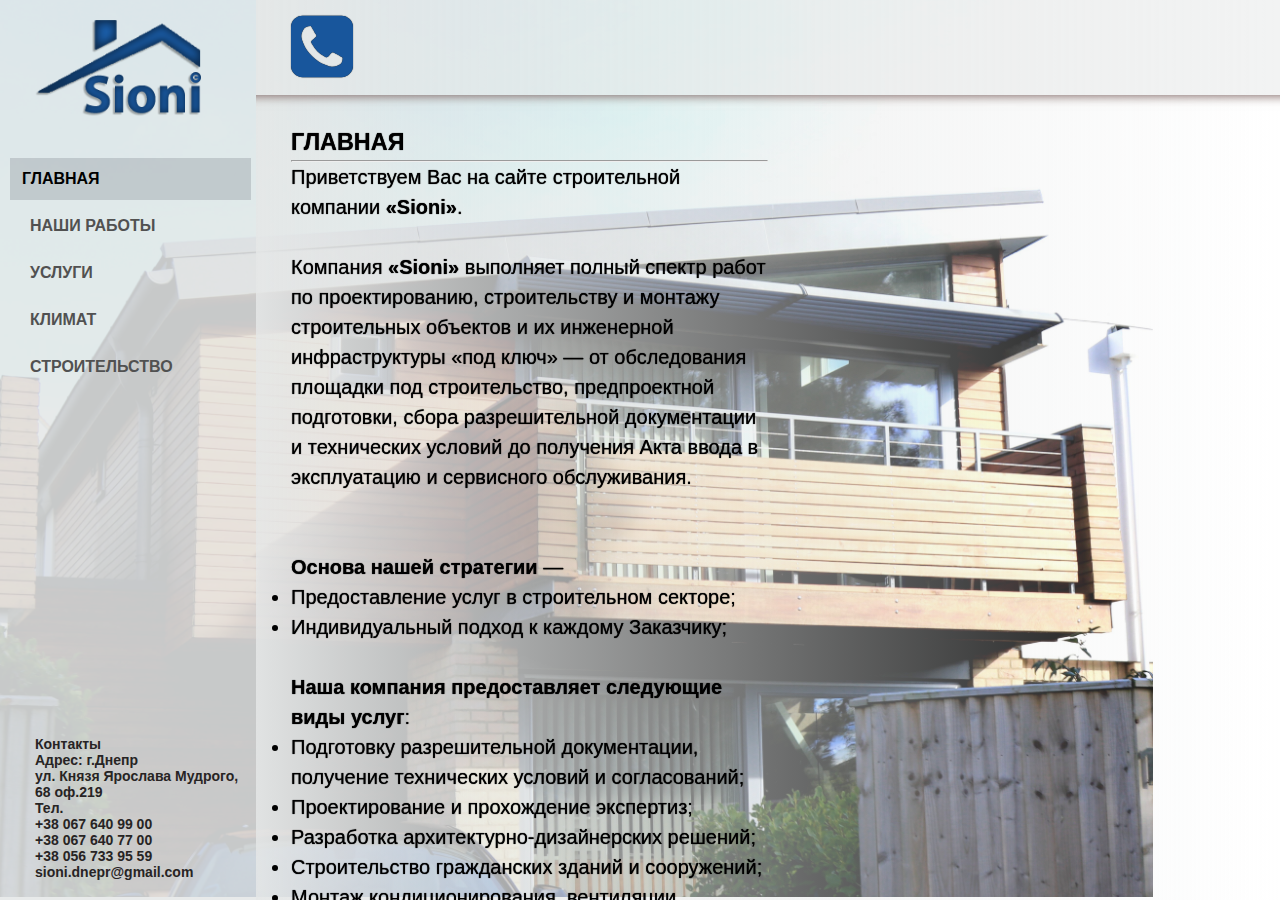
==== commit e8b5bcbd: "Шрифт, звонок, контакты и лого, открытие с главной на климате" ====
--- a/index.html
+++ b/index.html
@@ -37,7 +37,7 @@
   <!-- LOGO end-->
 <!-- MENU MOBILE-->
   <div class="sioni_logo_vs">
-            <a href="#"><i class="fa fa-phone-square fa-4x" aria-hidden="true"></i></a>
+            <a href="tel: +380676409900"><i class="fa fa-phone-square fa-4x" aria-hidden="true"></i></a>
             <a href="index.html"><img src="images/Sioni.png" alt="logo" id="logo_vs"></a>        
             
             <label class="mtoggle" for="menuCheck"><i class="fa fa-bars fa-2x" aria-hidden="true"></i></label>
@@ -61,7 +61,7 @@
         <input type="radio" name="tabs" id="tab-nav-3">
         <label for="tab-nav-3">УСЛУГИ</label>
         <input type="radio" name="tabs" id="tab-nav-4">
-        <label for="tab-nav-4"><a href="climat.html">КЛИМАТ</a></label>
+        <label for="tab-nav-4"><a class="aClimat" href="climat.html">КЛИМАТ</a></label>
         <input type="radio" name="tabs" id="tab-nav-5">
         <label for="tab-nav-5">СТРОИТЕЛЬСТВО</label>   
           
@@ -70,7 +70,7 @@
             <div >
               <div class="tabs_1 "> 
                 <div class="iphone">
-                  <a href="+380676409900"><i class="fa fa-phone-square fa-4x" aria-hidden="true"></i></a>              
+                  <a href="tel: +380676409900"><i class="fa fa-phone-square fa-4x" aria-hidden="true"></i></a>              
                   </div>              
                   <div class="text-box"><h3>ГЛАВНАЯ<hr></h3>
 
@@ -113,7 +113,7 @@
             <div>
               <div class="tabs_2" > 
                 <div class="iphone">
-                  <a href="#"><i class="fa fa-phone-square fa-4x" aria-hidden="true"></i></a> </div>              
+                  <a href="tel: +380676409900"><i class="fa fa-phone-square fa-4x" aria-hidden="true"></i></a> </div>              
                   <div class="text-box"><h3>НАШИ РАБОТЫ<hr></h3><span id="services"></span>
 
 <ul class="slides">
@@ -204,7 +204,7 @@
             <div>
               <div class="tabs_3"> 
                 <div class="iphone">
-                  <a href="#"><i class="fa fa-phone-square fa-4x" aria-hidden="true"></i></a> </div>              
+                  <a href="tel: +380676409900"><i class="fa fa-phone-square fa-4x" aria-hidden="true"></i></a> </div>              
                   <div class="text-box"><h3>УСЛУГИ<hr></h3>
                   <h4>
                   <b>Наша компания предоставляет следующие виды услуг</b>:
@@ -329,7 +329,7 @@
             <div>
               <div class="tabs_4"> 
                 <div class="iphone">
-                  <a href="#"><i class="fa fa-phone-square fa-4x" aria-hidden="true"></i></a> </div>              
+                  <a href="tel: +380676409900"><i class="fa fa-phone-square fa-4x" aria-hidden="true"></i></a> </div>              
                  <div class="text-box"> <h3>КЛИМАТ<hr></h3>
                   <p>Lorem ipsum dolor sit amet, consectetur adipisicing elit. Cum iste nemo eos, sed repudiandae, nobis repellendus, perferendis quos hic aliquam voluptatem culpa sint excepturi voluptas? Pariatur adipisci laborum, ratione perspiciatis.Lorem ipsum dolor sit amet, consectetur adipisicing elit. Numquam, nostrum quam nisi <span id="builder"></span>atque saepe reprehenderit, vero ut quibusdam iure quisquam laborum qui voluptates laudantium praesentium enim maiores libero tenetur aut.Lorem ipsum dolor sit amet, consectetur adipisicing elit. Quis quasi, blanditiis perspiciatis asperiores corporis optio neque esse dolores harum sunt. Dolore dicta culpa dolor similique sint. Illum unde iusto quae.</p>
               </div> </div>
@@ -337,7 +337,7 @@
             <div>
               <div class="tabs_5"> 
                 <div class="iphone">
-                  <a href="#"><i class="fa fa-phone-square fa-4x" aria-hidden="true"></i></a> </div>              
+                  <a href="tel: +380676409900"><i class="fa fa-phone-square fa-4x" aria-hidden="true"></i></a> </div>              
                 <div class="text-box"> <h3>СТРОИТЕЛЬСТВО<hr></h3>
                   <q><em>Компания «Sioni» - это опыт, качество и гарантия надежности!</em></q> <br>
 
--- a/css/style.css
+++ b/css/style.css
@@ -1,6 +1,12 @@
 * {
 	margin: 0px;
 	padding: 0px;	
+}
+
+@import url(http://allfont.ru/allfont.css?fonts=roboto-regular);
+
+body {
+    font-family: 'Roboto Regular', arial;
 }
 
 .bar {
@@ -103,6 +109,11 @@
 	text-decoration: none;
 	color: #515151;
 }
+.aClimat{
+    position: initial;
+    width: 257px;
+    height: 42px;
+}
 
 .iphone {
 	width: 100%;
--- a/css/sliderstyle.css
+++ b/css/sliderstyle.css
@@ -0,0 +1,302 @@
+@import url('normalize.css');
+@import url('demo.css');
+
+@font-face {
+  font-family: 'icon';
+  src: url("font/icon.eot");
+  src: 
+	url("font/icon.eot?#iefix") format('embedded-opentype'),
+	url("font/icon.woff") format('woff'), 
+	url("font/icon.ttf") format('truetype'), 
+	url("font/icon.svg#icon") format('svg');
+  font-weight: normal;
+  font-style: normal;
+}
+/*
+SLider 2*/
+.slider2 {
+
+    width: 100%;
+    height: 600px;
+    position: relative;
+    margin: 20px 10px;
+}
+
+
+.ps-container {
+	position: relative;
+	width: 100%;
+	height: 100%;
+	overflow: hidden;
+	text-transform: uppercase;
+	color: #555;
+	background: #fff;
+}
+
+.ps-container > div {
+	position: absolute;
+	width: 50%;
+}
+
+.ps-container > div > div,
+.ps-slidewrapper > nav,
+.ps-slides > div {
+	position: absolute;
+}
+
+.ps-header {
+	top: 0px;
+	left: 0px;
+	height: 150px;
+	z-index: 1001;
+	background: #fff;
+}
+
+.ps-header h1 {
+	color: #ccc;
+	line-height: 150px;
+	margin: 0;
+	padding: 0 50px;
+	font-weight: 200;
+	font-size: 14px;
+	letter-spacing: 10px;
+}
+
+.ps-contentwrapper {
+	top: 0px;
+	bottom: 0px;
+	overflow: hidden;
+	z-index: 1000;
+}
+
+.ps-content {
+	     background: rgb(228, 231, 231);
+	width: 100%;
+	height: 100%;
+	padding: 0px;
+}
+
+.ps-content h2 {
+	padding: 10px 15px;
+	border-right: 1px solid #f2f2f2;
+	border-bottom: 1px solid #f2f2f2;
+	letter-spacing: 4px;
+	margin: 10px 0 30px;
+	text-align: right;
+	font-weight: 700;
+}
+
+.ps-content p {
+	line-height: 26px;
+	font-size: 20px;
+	letter-spacing: 2px;
+	/*word-spacing: 10px;*/
+	padding: 10px 15px;
+	font-weight: 400;
+	/*text-align: justify;*/
+	
+}
+
+.ps-content span.ps-price {
+	float: left;
+	margin: 10px;
+	width: 140px;
+	height: 140px;
+	line-height: 140px;
+	text-align: center;
+	color: #fff;
+	background: #f7cfc6;
+	background: rgba(247,197,185,0.8);
+	font-size: 55px;
+	font-weight: 200;
+}
+
+.ps-content a:last-child {
+	font-size: 14px;
+	font-weight: 700;
+	color: #555;
+	letter-spacing: 4px;
+	float: right;
+	border: 3px solid #555;
+	padding: 3px;
+	text-indent: 4px;
+}
+
+.no-touch .ps-content a:last-child:hover {
+	color: #b2d79d;
+	border-color: #b2d79d;
+}
+
+.ps-content a:last-child:before {
+	content: '\53';
+	font-family: 'icon';
+	font-style: normal;
+	font-weight: normal;
+	speak: none;
+	padding-right: 5px;
+}
+
+.ps-slidewrapper {
+	right: 0px;
+	top: 0px;
+	height: 100%;
+	overflow: hidden;
+}
+
+.ps-slides {
+	top: 0px;
+	bottom: 200px;
+	width: 100%;
+}
+
+.ps-slides > div {
+	width: 100%;
+	height: 100%;
+	box-shadow: inset 0 0 0 9999px rgba(179,157,250,0.1);
+}
+
+.ps-slidewrapper > nav {
+	width: 100%;
+	height: 200px;
+	bottom: 0px;
+	right: 0px;
+	z-index: 1000;
+}
+
+.ps-slidewrapper > nav > a {
+	width: 50%;
+	height: 100%;
+	position: relative;
+	float: left;
+	box-shadow: inset 0 0 0 9999px rgba(207,227,206,0.8);
+	outline: none;
+}
+
+.ps-slidewrapper > nav > a:first-child {
+	box-shadow: inset 0 0 0 9999px rgba(233,217,141,0.8);
+}
+
+.no-touch .ps-slidewrapper > nav > a {
+	-webkit-transition: box-shadow 0.4s ease-in-out;
+	-moz-transition: box-shadow 0.4s ease-in-out;
+	-ms-transition: box-shadow 0.4s ease-in-out;
+	-o-transition: box-shadow 0.4s ease-in-out;
+	transition: box-shadow 0.4s ease-in-out;
+}
+
+.no-touch .ps-slidewrapper > nav > a:hover {
+	box-shadow: inset 0 0 0 9999px rgba(246,224,121,0.1);
+}
+
+.no-touch .ps-slidewrapper > nav > a:first-child:hover {
+	box-shadow: inset 0 0 0 9999px rgba(249,15,15,0.1);
+}
+
+.ps-slidewrapper > nav > a:after {
+	content: '';
+	position: absolute;
+	width: 100px;
+	height: 100px;
+	top: 50%;
+	left: 50%;
+	margin: -20px 0 0 -50px;
+	-webkit-transform: rotate(45deg);
+	-moz-transform: rotate(45deg);
+	-o-transform: rotate(45deg);
+	-ms-transform: rotate(45deg);
+	transform: rotate(45deg);
+	border-left: 4px solid #7891CF;
+	border-top: 4px solid #7891CF;
+}
+
+.ps-slidewrapper > nav > a:first-child:after {
+	-webkit-transform: rotate(-135deg);
+	-moz-transform: rotate(-135deg);
+	-o-transform: rotate(-135deg);
+	-ms-transform: rotate(-135deg);
+	transform: rotate(-135deg);
+	margin: -80px 0 0 -50px;
+}
+
+.ps-slides > div,
+.ps-slidewrapper > nav > a {
+	background-color: #fff;
+	background-position: center top;
+	background-repeat: no-repeat;
+	-webkit-background-size: auto 100%;
+	-moz-background-size: auto 100%;
+	background-size: auto 100%;
+}
+
+.ps-move {
+	-webkit-transition: top 400ms ease-out;
+	-moz-transition: top 400ms ease-out;
+	-o-transition: top 400ms ease-out;
+	-ms-transition: top 400ms ease-out;
+	transition: top 400ms ease-out;
+}
+
+@media screen and (max-width: 1620px) {
+
+	.js .ps-container > div {
+		width: 100%;
+	}
+
+	.js .ps-header {
+		height: 50px;
+	}
+
+	.js .ps-header h1 {
+		line-height: 50px;
+		padding: 0px 1px;
+		letter-spacing: 4px;
+	}
+
+	.js .ps-slides {
+		/*bottom: 320px;
+		top: 50px;*/
+	}
+
+	.js .ps-slidewrapper > nav {
+		height: 100px;
+	}
+
+	.js .ps-contentwrapper {
+		top: auto;
+		height: 220px;
+		bottom: 100px;
+	}
+
+	.js .ps-content {
+		padding: 10px;
+	}
+
+	.js .ps-content h2 {
+		border-right: none;
+		font-size: 18px;
+		margin: 10px 0;
+		padding-top: 0;
+	}
+
+	.js .ps-content span.ps-price {
+		font-size: 18px;
+		width: 50px;
+		height: 50px;
+		line-height: 50px;
+		font-weight: 700;
+		margin-bottom: 0;
+	}
+
+	.js .ps-content p {
+		line-height: 20px;
+		border: none;
+		padding: 5px 10px;
+		/*height: 80px;*/
+		overflow-y: scroll;
+	}
+
+	.js .ps-content a:last-child {
+		font-size: 13px;
+		margin: 10px 20px 0 0;
+	}
+}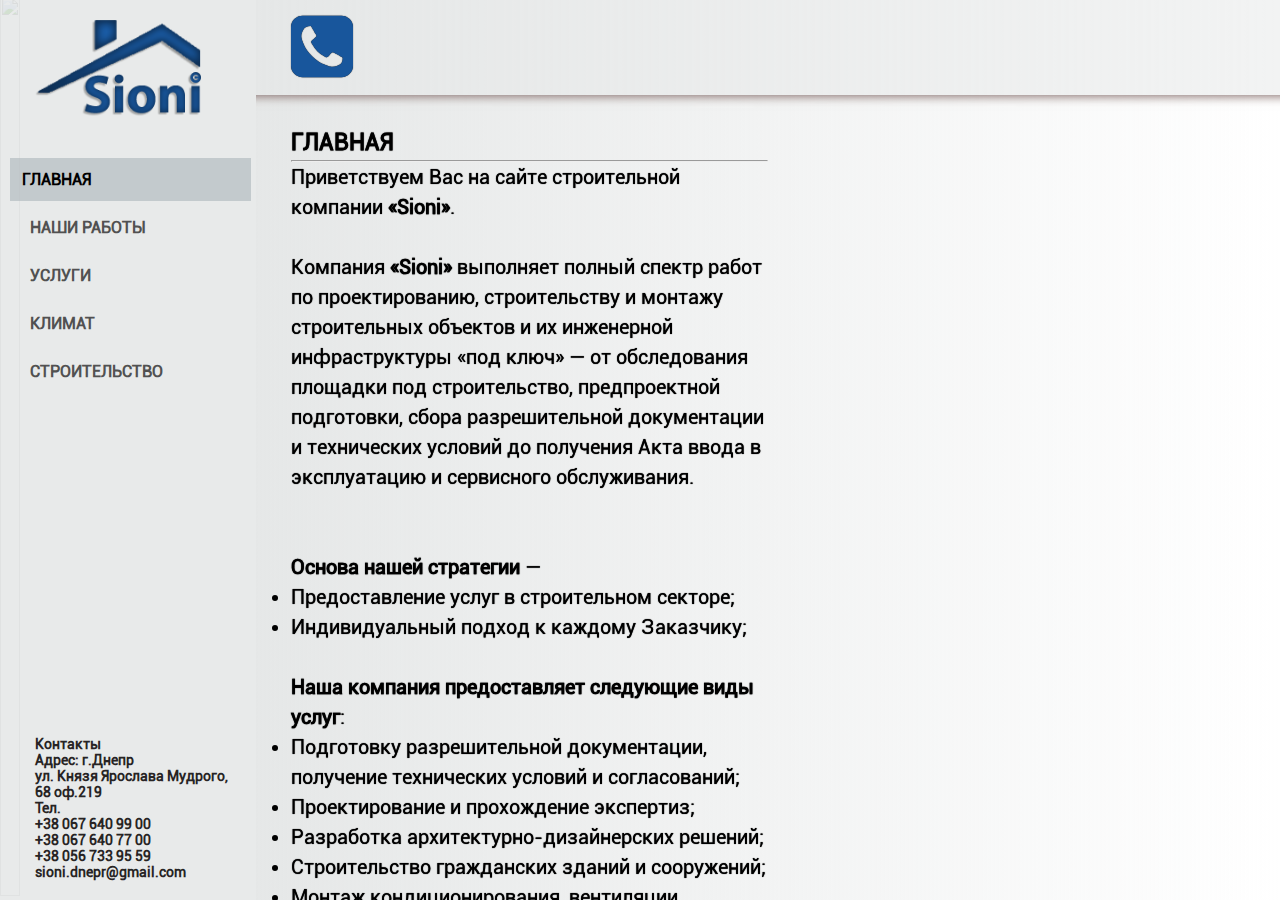
==== commit 6523a86d: "Замена картинок слайдера, фона. Логотип заменен, !!задача лифовка слайдеров!!" ====
--- a/index.html
+++ b/index.html
@@ -20,10 +20,10 @@
   </head>
   <body> 
   <div id="carousels">
-        <div class="carousel demonstration"><img src="images/1.jpeg"></div>
-        <div class="carousel"><img src="images/2.jpeg"></div>        
-        <div class="carousel"><img src="images/4.jpeg"></div>
-        <div class="carousel"><img src="images/5.jpeg"></div>
+        <div class="carousel demonstration"><img src="images/1.jpg"></div>
+        <div class="carousel"><img src="images/2.jpg"></div>        
+        <div class="carousel"><img src="images/4.jpg"></div>
+        <div class="carousel"><img src="images/5.jpg"></div>
                 
       </div>
 <!-- Saide bar -->
@@ -120,7 +120,7 @@
     <input type="radio" name="radio-btn" id="img-1" checked />
     <li class="slide-container">
     <div class="slide">
-      <img src="http://anbulvar.com.ua/img/1124/112411.jpg" />
+      <img src="images/slider/1.jpg" />
         </div>
     <div class="nav">
       <label for="img-6" class="prev">&#x2039;</label>
@@ -131,7 +131,7 @@
     <input type="radio" name="radio-btn" id="img-2" />
     <li class="slide-container">
         <div class="slide">
-          <img src="http://kharkov-online.com/files/images/objava/29138/300075.jpeg" />
+          <img src="images/slider/2.jpg" />
         </div>
     <div class="nav">
       <label for="img-1" class="prev">&#x2039;</label>
@@ -142,7 +142,7 @@
     <input type="radio" name="radio-btn" id="img-3" />
     <li class="slide-container">
         <div class="slide">
-          <img src="http://rudsk.ru/assets/images/mag3.jpg" />
+          <img src="images/slider/3.jpg" />
         </div>
     <div class="nav">
       <label for="img-2" class="prev">&#x2039;</label>
@@ -153,7 +153,7 @@
     <input type="radio" name="radio-btn" id="img-4" />
     <li class="slide-container">
         <div class="slide">
-          <img src="https://i.ytimg.com/vi/AeWA8Y3husQ/maxresdefault.jpg" />
+          <img src="images/slider/4.jpg" />
         </div>
     <div class="nav">
       <label for="img-3" class="prev">&#x2039;</label>
@@ -164,7 +164,7 @@
     <input type="radio" name="radio-btn" id="img-5" />
     <li class="slide-container">
         <div class="slide">
-          <img src="http://slavpeople.com/upload/images/vezhi%20dnipropetrovsk(1).jpg" />
+          <img src="images/slider/5.jpg" />
         </div>
     <div class="nav">
       <label for="img-4" class="prev">&#x2039;</label>
@@ -175,7 +175,7 @@
     <input type="radio" name="radio-btn" id="img-6" />
     <li class="slide-container">
         <div class="slide">
-          <img src="http://dnepropetrovsk.avizinfo.com.ua/content/files/ukraine/201210/f_vid_sverhu_2_14_20122610141720.jpg" />
+          <img src="images/slider/6.jpg" />
         </div>
     <div class="nav">
       <label for="img-5" class="prev">&#x2039;</label>
--- a/css/style.css
+++ b/css/style.css
@@ -3,8 +3,11 @@
 	padding: 0px;	
 }
 
-@import url(http://allfont.ru/allfont.css?fonts=roboto-regular);
-
+
+@font-face {
+    font-family: Roboto Regular; /* Гарнитура шрифта */
+    src: url(../fonts/roboto-regular_[allfont.ru].ttf); /* Путь к файлу со шрифтом */
+   }
 body {
     font-family: 'Roboto Regular', arial;
 }
@@ -196,7 +199,7 @@
 
 #carousels img {
     width: 100%;
-    height: 100vh;
+    height: 99.92vh;
 }
 
 .carousel {
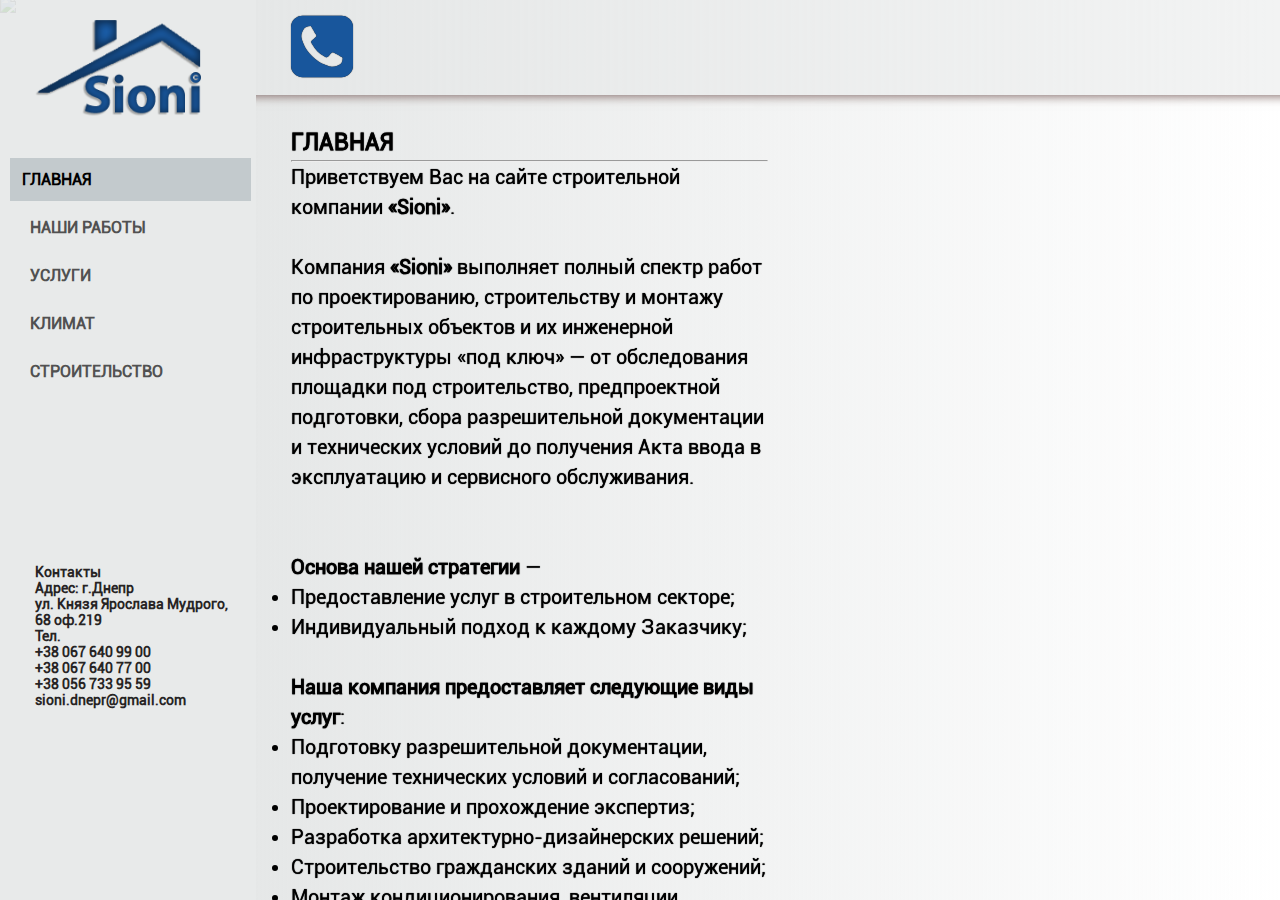
==== commit 42dcb63b: "Изменил позиционирование КОНТАКТОВ убрал затемнение в слайдере" ====
--- a/index.html
+++ b/index.html
@@ -285,14 +285,14 @@
       <div class="ps-slidewrapper">
       
         <div class="ps-slides">
-          <div style="background-image:url(images/1.jpg);"></div>
-          <div style="background-image:url(images/2.jpg);"></div>
-          <div style="background-image:url(images/3.jpg);"></div>
-          <div style="background-image:url(images/4.jpg);"></div>
-          <div style="background-image:url(images/5.jpg);"></div>
-          <div style="background-image:url(images/6.jpg);"></div>
-          <div style="background-image:url(images/7.jpg);"></div>
-          <div style="background-image:url(images/8.jpg);"></div>
+          <div style="background-image:url(images/u1.jpg);"></div>
+          <div style="background-image:url(images/u2.jpg);"></div>
+          <div style="background-image:url(images/u3.jpg);"></div>
+          <div style="background-image:url(images/u4.jpg);"></div>
+          <div style="background-image:url(images/u5.jpg);"></div>
+          <div style="background-image:url(images/u6.jpg);"></div>
+          <div style="background-image:url(images/u7.jpg);"></div>
+          <div style="background-image:url(images/u8.jpg);"></div>
          
         </div>
         
@@ -362,8 +362,11 @@
 
               </div>
             </div>
-          </div>  
-
+          </div> 
+
+
+<div class="empty">
+  
 
 <div class="contacts">
 
@@ -379,6 +382,7 @@
 
         
       </div>
+      </div>
 <!-- Saide bar end-->
   
 <script>
--- a/css/style.css
+++ b/css/style.css
@@ -176,19 +176,20 @@
 }
 
 /*CONTACTS*/
-.contacts {
-	position: absolute;
+.contacts {	
     color: #272424;
-    margin-left: 35px;
-    bottom: 20px;
-    
-}
+    margin-left: 35px; 
+    padding-top: 65%   
+}
+
 .contacts p {
    font-weight: bolder;
    font-size: 16px;
 }
 
 
+
+
 /*slider bg*/
 
 #carousels {
@@ -199,11 +200,14 @@
 
 #carousels img {
     width: 100%;
-    height: 99.92vh;
+   /* height: 99.92vh;*/
+
 }
 
 .carousel {
-    height: 100vh;    
+    overflow: hidden;
+    height: 100vh;
+    width: 100%;    
     position: absolute;
     left: 0;
     top: -3px;
--- a/css/sliderstyle.css
+++ b/css/sliderstyle.css
@@ -168,12 +168,12 @@
 	height: 100%;
 	position: relative;
 	float: left;
-	box-shadow: inset 0 0 0 9999px rgba(207,227,206,0.8);
+	// box-shadow: inset 0 0 0 9999px rgba(207,227,206,0.8);
 	outline: none;
 }
 
 .ps-slidewrapper > nav > a:first-child {
-	box-shadow: inset 0 0 0 9999px rgba(233,217,141,0.8);
+	// box-shadow: inset 0 0 0 9999px rgba(233,217,141,0.8);
 }
 
 .no-touch .ps-slidewrapper > nav > a {
